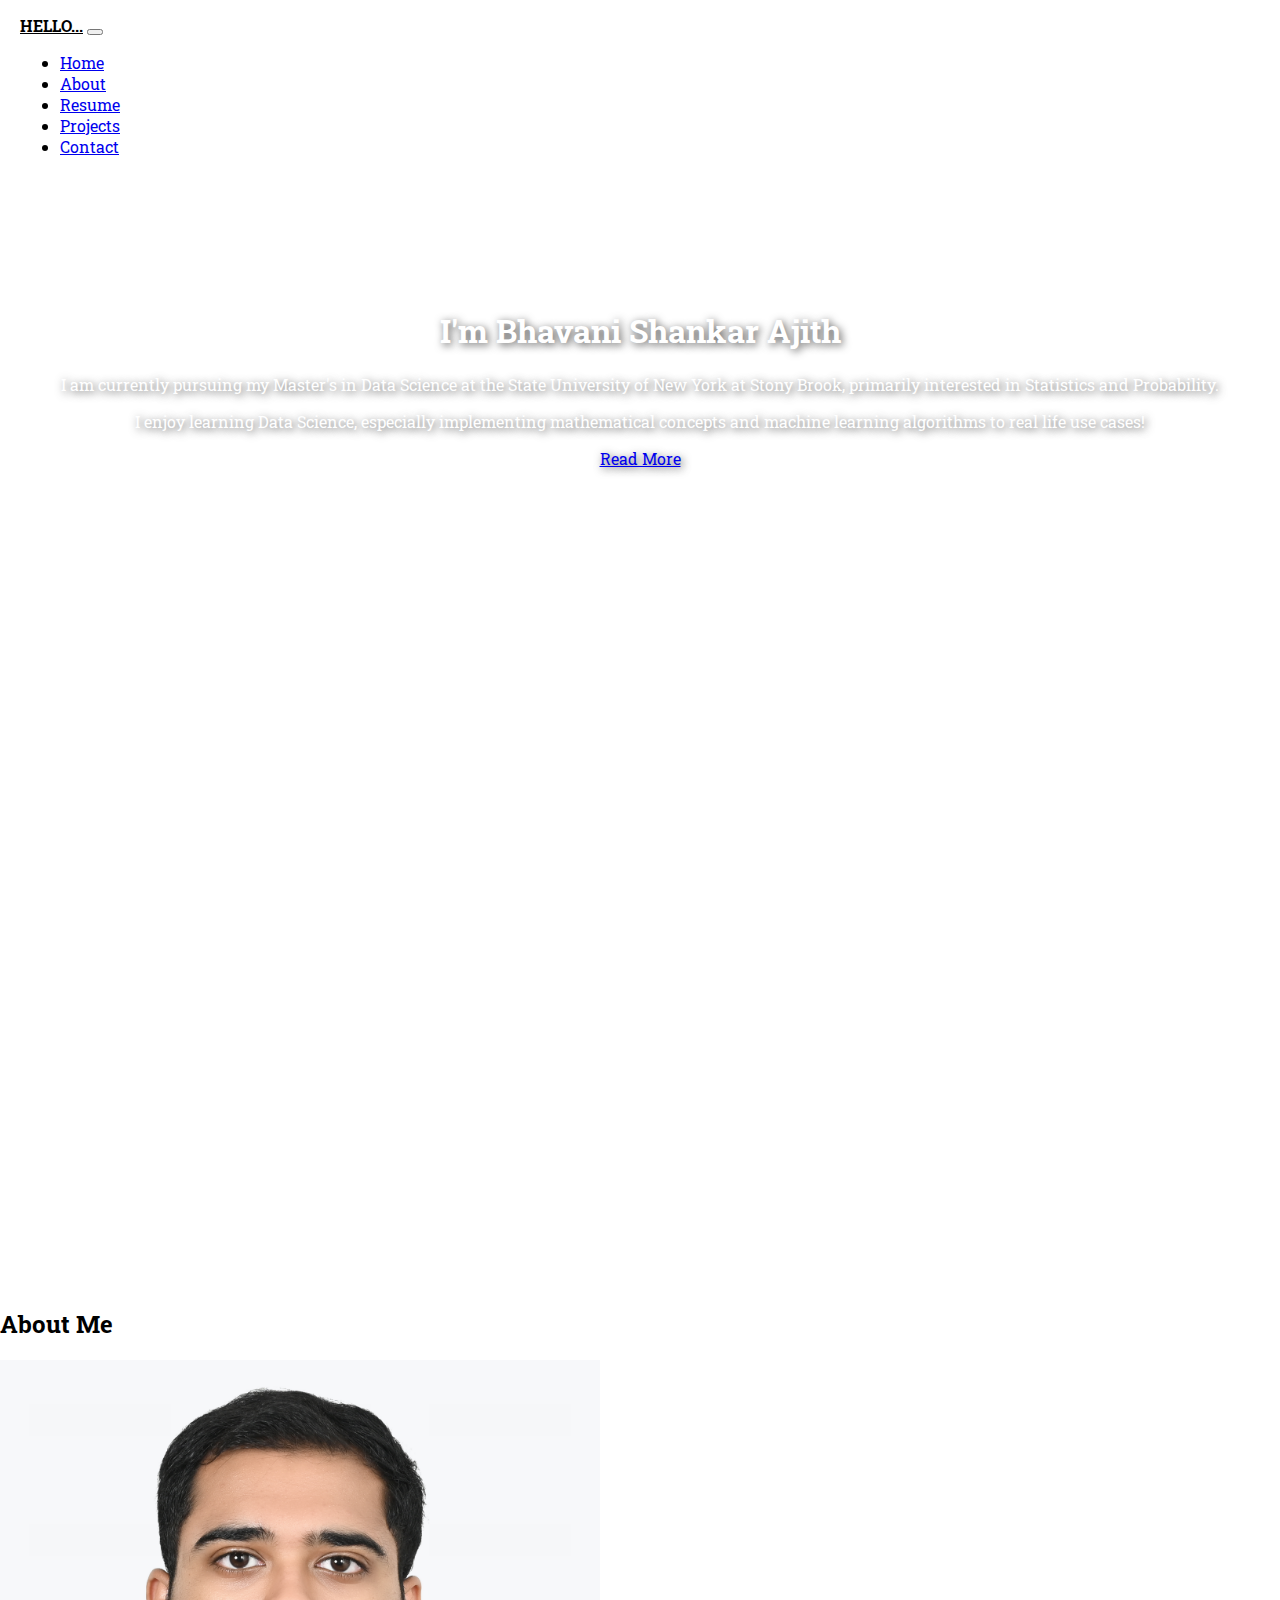
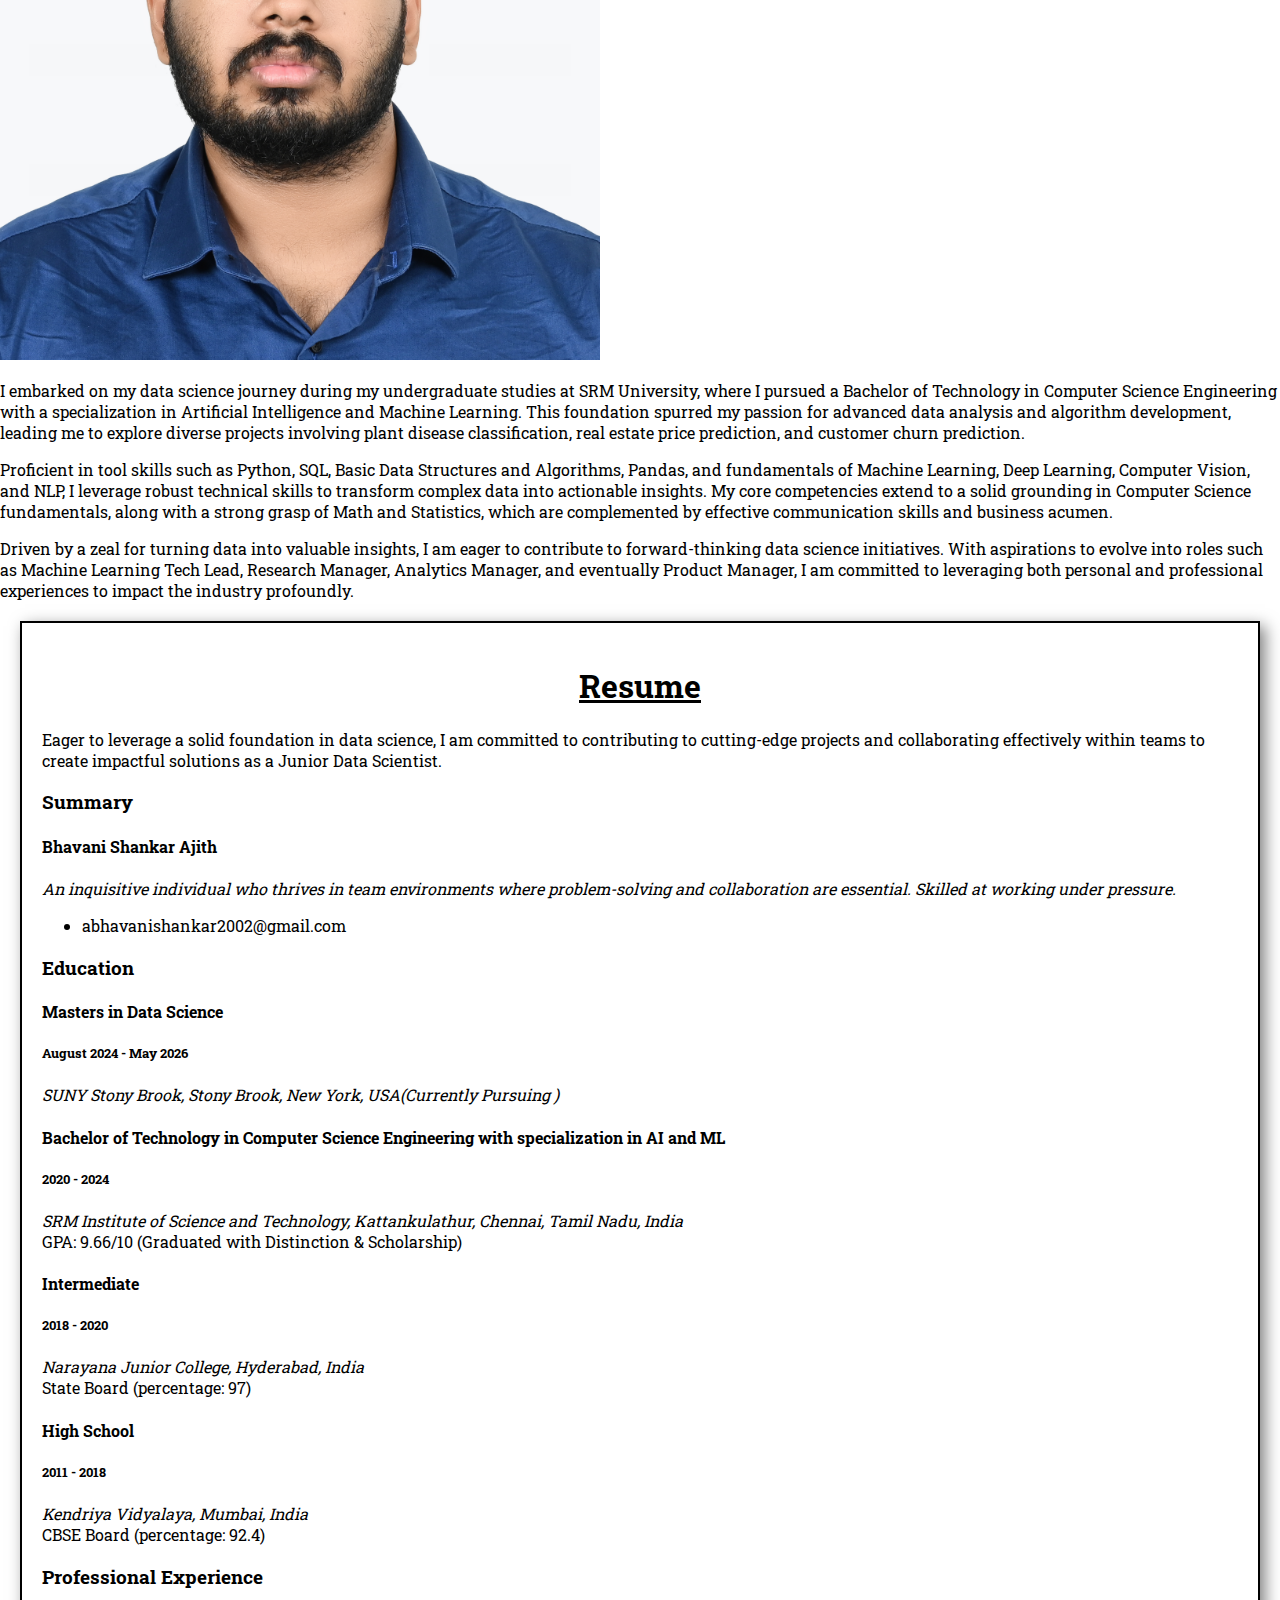
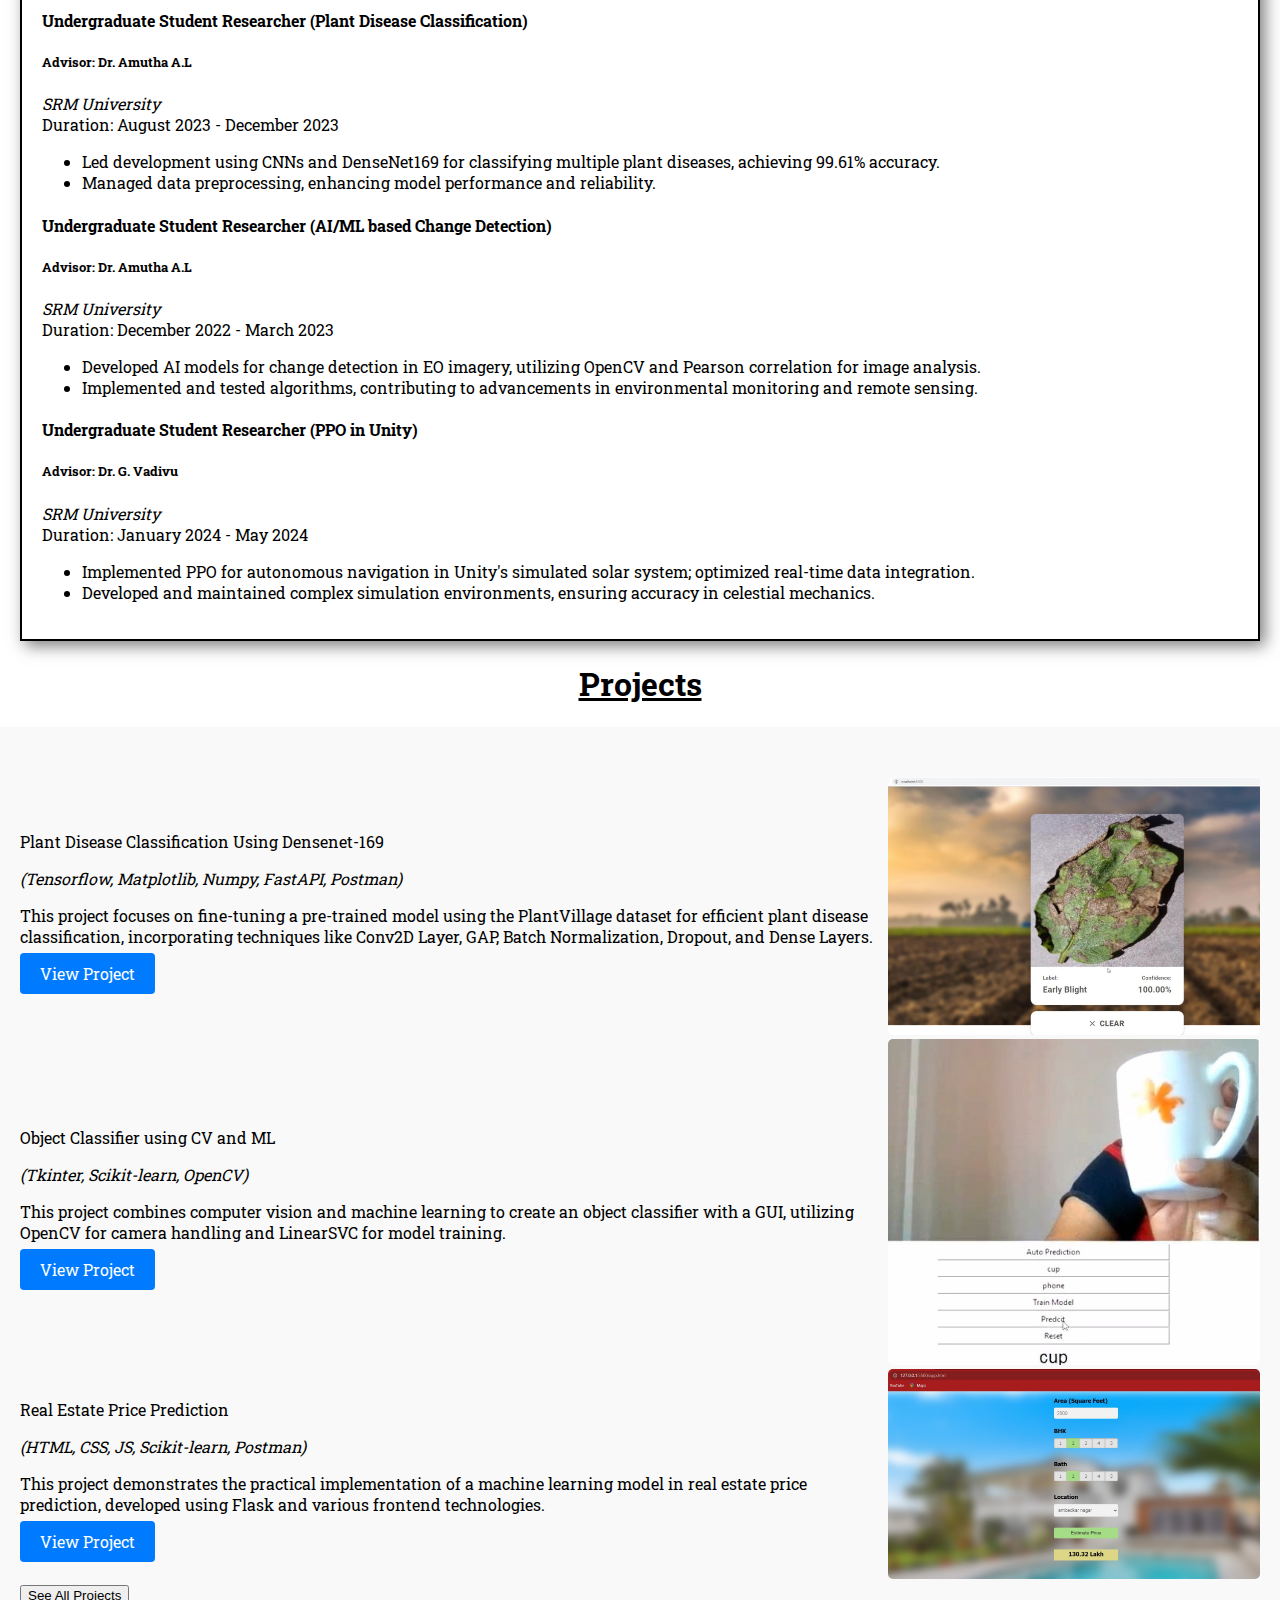
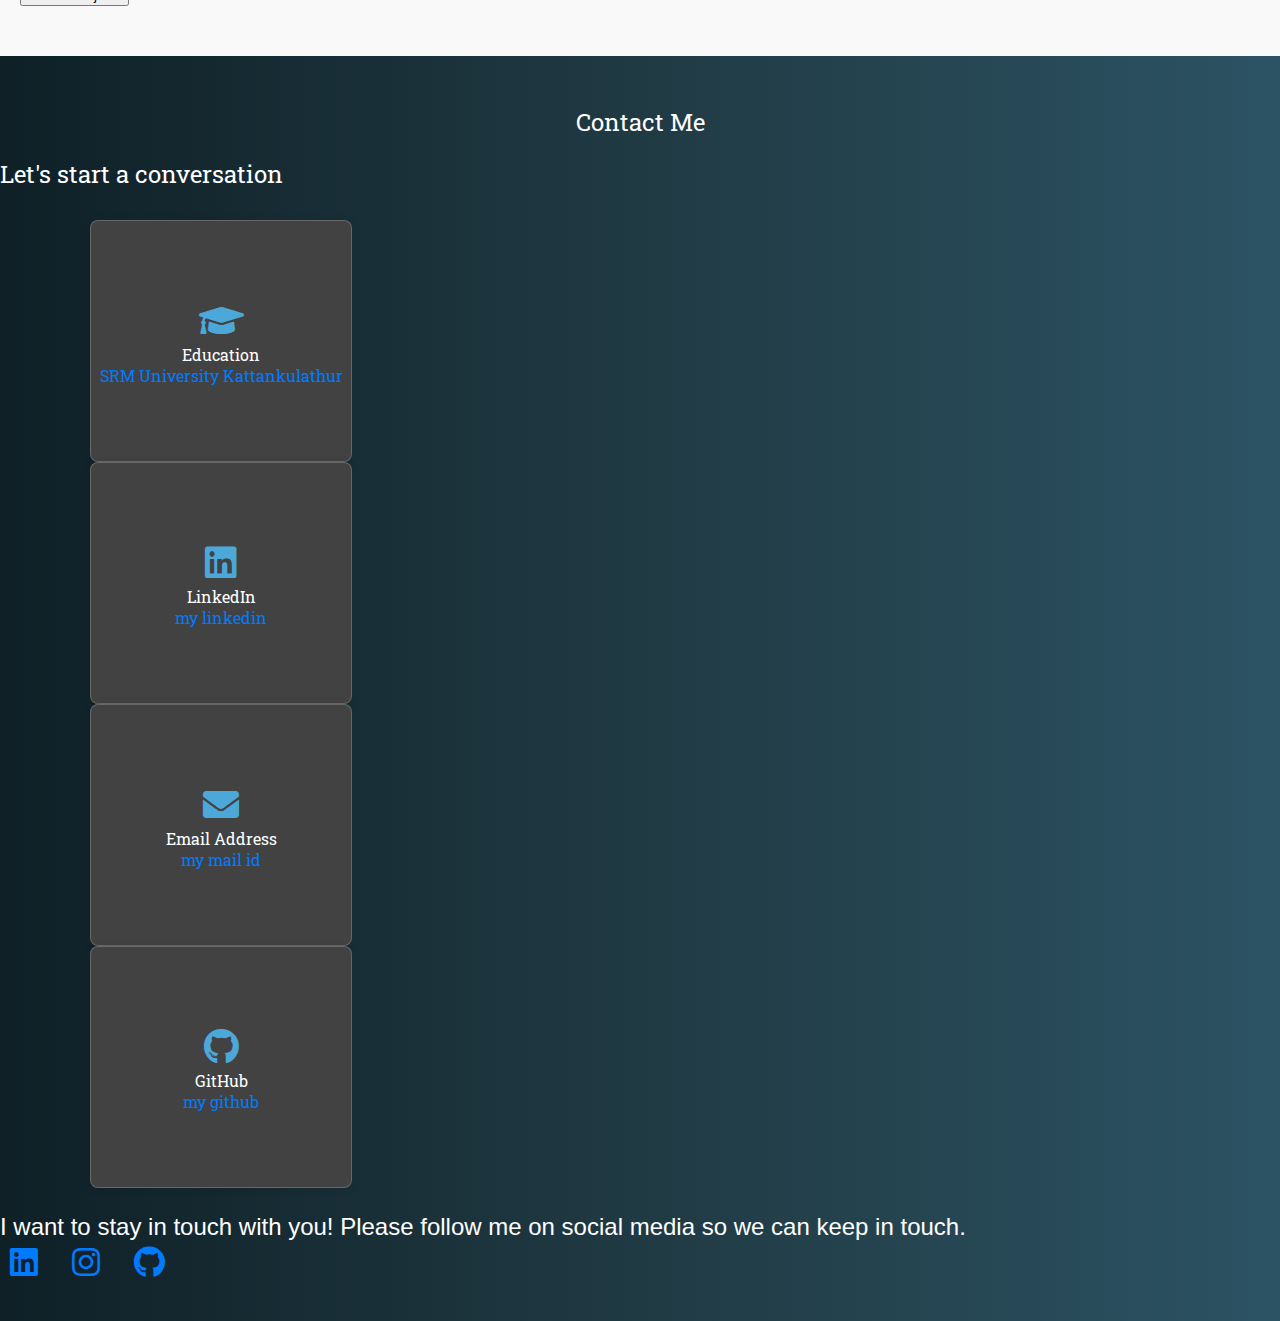
==== index.html @ cb638e93 "first commit" ====
<!DOCTYPE html>
<html lang="en">
<head>
    <meta charset="UTF-8">
    <meta http-equiv="X-UA-Compatible" content="IE=edge">
    <meta name="viewport" content="width=device-width, initial-scale=1.0">
    <link rel="stylesheet" href="./css/style.css">
    <link rel="shortcut icon" href="./images/favicon-portfolio.png" type="image/x-icon">
    <link rel="stylesheet" href="https://cdnjs.cloudflare.com/ajax/libs/font-awesome/4.7.0/css/font-awesome.min.css">
    <link href="https://cdn.jsdelivr.net/npm/bootstrap@5.1.3/dist/css/bootstrap.min.css" rel="stylesheet"
        integrity="sha384-1BmE4kWBq78iYhFldvKuhfTAU6auU8tT94WrHftjDbrCEXSU1oBoqyl2QvZ6jIW3" crossorigin="anonymous">
    <link href="https://cdnjs.cloudflare.com/ajax/libs/font-awesome/5.15.1/css/all.min.css" rel="stylesheet">
    <title>Bhavani Shankar Ajith's Portfolio</title>
    <script src="https://cdn.jsdelivr.net/npm/bootstrap@5.1.3/dist/js/bootstrap.bundle.min.js"
        integrity="sha384-ka7Sk0Gln4gmtz2MlQnikT1wXgYsOg+OMhuP+IlRH9sENBO0LRn5q+8nbTov4+1p"
        crossorigin="anonymous"></script>
    <style>.card-row-1 {justify-content: center; /* This will center all the cards in the row */ margin-left: 70px; /* Adjust this value to increase or decrease the space on the left */}/* Responsive adjustment for smaller screens */
            @media (max-width: 768px) {
                .card-row-1 {
                    margin-left: 10px; /* Less offset on smaller screens */
                }
            }</style>
        
</head>

<body>
    <!-- Navbar Start -->
    <nav id="navbar" class="navbar navbar-expand-lg fixed-top">
        <!-- Brand -->
        <a class="navbar-brand" href="index.html">Hello...</a>

        <!-- Button collapsable -->
        <button class="navbar-toggler" type="button" data-toggle="collapse" data-target="#collapsibleNavbar">
            <span class="navbar-toggler-icon"></span>
        </button>

        <!-- Links -->
        <div class="collapse navbar-collapse justify-content-end" id="collapsibleNavbar">
            <ul class="navbar-nav">
                <li class="nav-item">
                    <a class="nav-link active" href="#home">Home</a>
                </li>
                <li class="nav-item">
                    <a class="nav-link" href="#about">About</a>
                </li>
                <li class="nav-item">
                    <a class="nav-link" href="#resume">Resume</a>
                </li>
                <li class="nav-item">
                    <a class="nav-link" href="#projects">Projects</a>
                </li>
                <li class="nav-item">
                    <a class="nav-link" href="#contact">Contact</a>
                    
                </li>
            </ul>
        </div>
    </nav>
    <!-- Navbar End -->

    <!-- Home Section Start -->
    <section id="home" class="d-flex align-items-center justify-content-center" style="height: 100vh;">
        <div class="container text-center">
            <h1 class="display-4">I'm Bhavani Shankar Ajith</h1>
            <p class="lead">I am currently pursuing my Master's in Data Science at the State University of New York at Stony Brook, primarily interested in Statistics and Probability.</p>
            <p>I enjoy learning Data Science, especially implementing mathematical concepts and machine learning algorithms to real life use cases!</p>
            <a href="#about" class="btn btn-primary">Read More</a>
        </div>
    </section>
    <!-- Home Section End -->

<!-- About Section Start -->
<section id="about" class="container py-5">
    <h2 class="text-center mb-3">About Me</h2>
    <div class="row align-items-center">
        <div class="col-lg-5">
            <img src="./images/Bhavani.jpg" class="img-fluid custom-img-large w-100" alt="Bhavani Shankar Ajith">
        </div>
        <div class="col-lg-7">
            <p>I embarked on my data science journey during my undergraduate studies at SRM University, where I pursued a Bachelor of Technology in Computer Science Engineering with a specialization in Artificial Intelligence and Machine Learning. This foundation spurred my passion for advanced data analysis and algorithm development, leading me to explore diverse projects involving plant disease classification, real estate price prediction, and customer churn prediction.</p>
            <p>Proficient in tool skills such as Python, SQL, Basic Data Structures and Algorithms, Pandas, and fundamentals of Machine Learning, Deep Learning, Computer Vision, and NLP, I leverage robust technical skills to transform complex data into actionable insights. My core competencies extend to a solid grounding in Computer Science fundamentals, along with a strong grasp of Math and Statistics, which are complemented by effective communication skills and business acumen.</p>
            <p>Driven by a zeal for turning data into valuable insights, I am eager to contribute to forward-thinking data science initiatives. With aspirations to evolve into roles such as Machine Learning Tech Lead, Research Manager, Analytics Manager, and eventually Product Manager, I am committed to leveraging both personal and professional experiences to impact the industry profoundly.</p>
        </div>
    </div>
</section>
<!-- About Section End -->

<main id="main">
    <!-- ======= Resume Section ======= -->
    <section id="resume" class="resume">
        <div class="container" data-aos="fade-up">
            <!-- Added a div with a class for the border effect -->
            <div class="pdf-style">
                <div class="section-title">
                    <center><u><h1>Resume</h1></u></center>
                    <p>Eager to leverage a solid foundation in data science, I am committed to contributing to cutting-edge projects and collaborating effectively within teams to create impactful solutions as a Junior Data Scientist.</p>
                </div>

                <div class="row">
                    <div class="col-lg-6">
                        <h3 class="resume-title">Summary</h3>
                        <div class="resume-item pb-0">
                            <h4>Bhavani Shankar Ajith</h4>
                            <p><em>An inquisitive individual who thrives in team environments where problem-solving and collaboration are essential. Skilled at working under pressure.</em></p>
                            <ul>
                                <li>abhavanishankar2002@gmail.com</li>
                            </ul>
                        </div>

                        <h3 class="resume-title">Education</h3>
                        <div class="resume-item">
                            <h4>Masters in Data Science</h4>
                            <h5>August 2024 -  May 2026</h5>
                            <p><em>SUNY Stony Brook, Stony Brook, New York, USA(Currently Pursuing )</em></p>
                        </div>
                        <div class="resume-item">
                            <h4>Bachelor of Technology in Computer Science Engineering with specialization in AI and ML</h4>
                            <h5>2020 - 2024</h5>
                            <p><em>SRM Institute of Science and Technology, Kattankulathur, Chennai, Tamil Nadu, India</em><br>GPA: 9.66/10 (Graduated with Distinction & Scholarship)</p>
                        </div>
                        <div class="resume-item">
                            <h4>Intermediate</h4>
                            <h5>2018 - 2020</h5>
                            <p><em>Narayana Junior College, Hyderabad, India</em><br>State Board (percentage: 97)</p>
                        </div>
                        <div class="resume-item">
                            <h4>High School</h4>
                            <h5>2011 - 2018</h5>
                            <p><em>Kendriya Vidyalaya, Mumbai, India</em><br>CBSE Board (percentage: 92.4)</p>
                        </div>
                    </div>
                    
                    <div class="col-lg-6">
                        <h3 class="resume-title">Professional Experience</h3>
                        <div class="resume-item">
                            <h4>Undergraduate Student Researcher (Plant Disease Classification)</h4>
                            <h5>Advisor: Dr. Amutha A.L</h5>
                            <p><em>SRM University</em><br>Duration: August 2023 - December 2023</p>
                            <ul>
                                <li>Led development using CNNs and DenseNet169 for classifying multiple plant diseases, achieving 99.61% accuracy.</li>
                                <li>Managed data preprocessing, enhancing model performance and reliability.</li>
                            </ul>
                        </div>
                        <div class="resume-item">
                            <h4>Undergraduate Student Researcher (AI/ML based Change Detection)</h4>
                            <h5>Advisor: Dr. Amutha A.L</h5>
                            <p><em>SRM University</em><br>Duration: December 2022 - March 2023</p>
                            <ul>
                                <li>Developed AI models for change detection in EO imagery, utilizing OpenCV and Pearson correlation for image analysis.</li>
                                <li>Implemented and tested algorithms, contributing to advancements in environmental monitoring and remote sensing.</li>
                            </ul>
                        </div>
                        <div class="resume-item">
                            <h4>Undergraduate Student Researcher (PPO in Unity)</h4>
                            <h5>Advisor: Dr. G. Vadivu</h5>
                            <p><em>SRM University</em><br>Duration: January 2024 - May 2024</p>
                            <ul>
                                <li>Implemented PPO for autonomous navigation in Unity's simulated solar system; optimized real-time data integration.</li>
                                <li>Developed and maintained complex simulation environments, ensuring accuracy in celestial mechanics.</li>
                            </ul>
                        </div>
                    </div>
                </div>
            </div>
        </div>
    </section><!-- End Resume Section -->
</main>

<!-- SECTION NO 6 -->
<div class="proj">
    <center><u><h1>Projects</h1></u></center>
</div>
<section class="container-fluid section-6" id="projects"> <!-- Updated ID to 'projects' -->
    <div class="row section-6-inner mx-auto">
        <!-- Plant Disease Classification -->
        <div class="col-lg-6 sec-6-left pe-0 pe-lg-4">
            <div class="section-6-heading">
                <span class="fw-bold">Plant Disease Classification Using Densenet-169</span>
            </div>
            <div class="section-6-para">
                <p><em>(Tensorflow, Matplotlib, Numpy, FastAPI, Postman)</em></p>
                <p>This project focuses on fine-tuning a pre-trained model using the PlantVillage dataset for efficient plant disease classification, incorporating techniques like Conv2D Layer, GAP, Batch Normalization, Dropout, and Dense Layers.</p>
            </div>
            <div class="section-6-button">
                <a class="sec6-btn text-uppercase fw-bold" href="https://github.com/abs768/Plant-Disease-Classification-Using-Densenet-169-Architecture-of-CNN/tree/main?tab=readme-ov-file">View Project</a>
            </div>
        </div>
        <div class="col-lg-6 sec-6-right mt-lg-0 mt-5">
            <a href="#"><img src="./images/leaf.jpg" class="img-fluid sec6-image" alt=""></a>
        </div>
    </div>

    <!-- Object Classifier -->
    <div class="row section-6-inner mx-auto mt-5">
        <div class="col-lg-6 sec-6-left pe-0 pe-lg-4">
            <div class="section-6-heading">
                <span class="fw-bold">Object Classifier using CV and ML</span>
            </div>
            <div class="section-6-para">
                <p><em>(Tkinter, Scikit-learn, OpenCV)</em></p>
                <p>This project combines computer vision and machine learning to create an object classifier with a GUI, utilizing OpenCV for camera handling and LinearSVC for model training.</p>
            </div>
            <div class="section-6-button">
                <a class="sec6-btn text-uppercase fw-bold" href="https://github.com/abs768/Object-Classifier-using-Computer-Vision?tab=readme-ov-file#demo-video">View Project</a>
            </div>
        </div>
        <div class="col-lg-6 sec-6-right mt-lg-0 mt-5">
            <a href="#"><img src="./images/cup.jpg" class="img-fluid sec6-image" alt=""></a>
        </div>
    </div>

    <!-- Real Estate Price Prediction -->
    <div class="row section-6-inner mx-auto mt-5">
        <div class="col-lg-6 sec-6-left pe-0 pe-lg-4">
            <div class="section-6-heading">
                <span class="fw-bold">Real Estate Price Prediction</span>
            </div>
            <div class="section-6-para">
                <p><em>(HTML, CSS, JS, Scikit-learn, Postman)</em></p>
                <p>This project demonstrates the practical implementation of a machine learning model in real estate price prediction, developed using Flask and various frontend technologies.</p>
            </div>
            <div class="section-6-button">
                <a class="sec6-btn text-uppercase fw-bold" href="https://github.com/abs768/Real-Estate-Price-Prediction?tab=readme-ov-file">View Project</a>
            </div>
        </div>
        <div class="col-lg-6 sec-6-right mt-lg-0 mt-5">
            <a href="#"><img src="./images/real estate.jpg" class="img-fluid sec6-image" alt=""></a>
        </div>
    </div>

    <div class="row mt-5">
        <div class="section-6-button-see-all text-center">
            <button class="sec6-btn-see-all text-uppercase fw-bold" onclick="location.href='https://github.com/abs768?tab=repositories'">See All Projects</button>
        </div>
    </div>
</section>

<!-- SECTION CONTACT -->
<section id="contact" class="container-fluid">
    <div class="row">
        <div class="col-12 text-center">
            <div class="contact-heading" style="padding-top: 30px;">
                Contact Me
            </div>
            <div class="contact-para" style="margin-top: -20px; margin-bottom: 30px; font-size: 24px;">
                Let's start a conversation
            </div>
        </div>
    </div>
    <div class="row card-row-1">
        <div class="col-lg-3 col-md-6">
            <div class="card text-center custom-card">
                <div class="card-body">
                    <div class="card-circle" style="font-size: 36px;">
                        <i class="fa fa-graduation-cap card-circle-icon" aria-hidden="true"></i>
                    </div>
                    <div class="card-heading">Education</div>
                    <div class="card-para"><a class="card-link" href="https://www.srmist.edu.in/program/b-tech-cse-with-specialization-in-artificial-intelligence-and-machine-learning/">SRM University Kattankulathur</a></div>
                </div>
            </div>
        </div>
        <div class="col-lg-3 col-md-6">
            <div class="card text-center custom-card mt-5 mt-md-0">
                <div class="card-body">
                    <div class="card-circle" style="font-size: 36px;">
                        <i class="fab fa-linkedin card-circle-icon" aria-hidden="true"></i>
                    </div>
                    <div class="card-heading">LinkedIn</div>
                    <div class="card-para"><a href="https://www.linkedin.com/in/abs768/">my linkedin</a></div>
                </div>
            </div>
        </div>
        <div class="col-lg-3 col-md-6">
            <div class="card text-center custom-card mt-5 mt-lg-0">
                <div class="card-body">
                    <div class="card-circle" style="font-size: 36px;">
                        <i class="fa fa-envelope card-circle-icon" aria-hidden="true"></i>
                    </div>
                    <div class="card-heading">Email Address</div>
                    <div class="card-para"><a href="https://mail.google.com/mail/?view=cm&fs=1&to=abhavanishankar2002@gmail.com" target="_blank">my mail id</a></div>
                </div>
            </div>
        </div>
        <div class="col-lg-3 col-md-6">
            <div class="card text-center custom-card mt-5 mt-lg-0">
                <div class="card-body">
                    <div class="card-circle" style="font-size: 36px;">
                        <i class="fab fa-github card-circle-icon" aria-hidden="true"></i>
                    </div>
                    <div class="card-heading">GitHub</div>
                    <div class="card-para"><a class="card-link" href="https://github.com/abs768">my github</a></div>
                </div>
            </div>
        </div>
    </div>

    <div class="row section-7-inner mx-auto text-center">
        <div class="col">
            <div class="section-7-text">
                I want to stay in touch with you! Please follow me on social media so we can keep in touch.
            </div>
            <div class="section-7-icons">
                <a href="https://www.linkedin.com/in/abs768/" class="social-icons"><i class="fab fa-linkedin"></i></a>
                <a href="https://www.instagram.com/a.bhavanishankar2002/" class="social-icons"><i class="fab fa-instagram"></i></a>
                <a href="https://github.com/abs768" class="social-icons"><i class="fab fa-github"></i></a>
            </div>
        </div>
    </div>
</section>
---- css/style.css ----
@import url('https://fonts.googleapis.com/css2?family=Roboto+Slab:wght@100;200;300;400;500;600;700;900&display=swap');

/* General Styles */
body, html {
    margin: 0;
    padding: 0;
    font-family: 'Roboto Slab', serif;
}

/* Navbar */
#navbar {
    background: rgba(255, 255, 255, 0.8);
    padding: 15px 20px;
    transition: all 0.5s ease;
}

.navbar-brand, .nav-custom-link {
    font-weight: bold;
    color: #000;
    text-transform: uppercase;
}

.nav-custom-link:hover {
    color: #FFF;
    background-color: #000;
}

.sticky {
    background-color: rgba(0, 0, 0, 0.8);
}

/* Main Content */
.main {
    background-color: #FFF;
}

/* Home Section */
#home {
    background: url('path/to/your/background.jpg') no-repeat center center fixed;
    background-size: cover;
    color: #FFF;
    text-align: center;
    padding: 100px 20px;
    text-shadow: 2px 2px 8px rgba(0, 0, 0, 0.7);
}

/* Projects Section */
.section-6 {
    padding: 50px 20px;
    background-color: #f9f9f9;
}

.section-6-inner {
    display: flex;
    justify-content: space-between;
    align-items: center;
}

.sec-6-left {
    width: 70%;
}

.sec-6-right {
    width: 30%;
    display: flex;
    justify-content: center;
}

.sec6-image {
    width: 100%;
    height: auto;
    border-radius: 5px;
}

.sec6-btn {
    background-color: #007bff;
    color: white;
    padding: 10px 20px;
    text-decoration: none;
    border-radius: 4px;
    margin-top: 15px;
}

.sec6-btn:hover {
    background-color: #0056b3;
}

/* Contact Section Styling */
.section-contact {
    padding: 50px 0;
    background-color: #f8f9fa;
    text-align: center;
}

.card {
    box-shadow: 0 4px 8px rgba(0,0,0,0.1);
    margin: 20px;
    border-radius: 15px;
    background-color: #fff;
    transition: transform 0.3s;
}

.card:hover {
    transform: translateY(-5px);
}

.card-icon {
    font-size: 2rem;
    color: #007bff;
    margin-bottom: 15px;
}

.card h3 {
    color: #333;
}

.card p, .card a {
    font-size: 1rem;
    color: #555;
}

.card a:hover {
    text-decoration: underline;
}

@media (max-width: 768px) {
    .card-row-1 {
        flex-direction: column;
    }

    .section-6-inner {
        flex-direction: column;
    }

    .sec-6-left, .sec-6-right {
        width: 100%;
    }
}

#home {
    background: url('https://scientific-publishing.webshop.elsevier.com/wp-content/uploads/2022/08/what-background-study-how-to-write.jpg') no-repeat center center fixed; /* Replace 'path/to/your/background.jpg' with the actual path to your image */
    background-size: cover;
    color: white; /* Ensuring text is visible against the background */
    text-align: center;
    padding: 100px 20px;
    text-shadow: 2px 2px 8px rgba(0, 0, 0, 0.7); /* Optional: Adds a shadow to text for better readability */
}

/* Overall Section Styling */
.section-contact {
    display: flex;
    justify-content: space-around; /* Ensures even spacing around each card */
    align-items: center;
    padding: 50px 10px;
    background: #f9f9f9; /* Light background for better visibility */
}

/* Card Styling */
.card {
    width: 200px; /* Fixed width for each card */
    height: 250px; /* Fixed height to prevent vertical stretching */
    display: flex;
    flex-direction: column;
    align-items: center;
    justify-content: center; /* Center content vertically within the card */
    padding: 15px;
    margin: 10px; /* Provides space between cards */
    box-shadow: 0 2px 5px rgba(0, 0, 0, 0.1);
    background-color: #fff; /* White background for contrast */
    border-radius: 8px; /* Rounded corners for aesthetics */
    text-align: center; /* Centers text horizontally */
}

.card-title {
    margin-bottom: 10px; /* Space between title and content */
    font-size: 16px; /* Larger font for title */
    font-weight: bold; /* Bold for emphasis */
    white-space: nowrap; /* Ensures the text stays in one line */
    overflow: hidden; /* Hides any overflow */
    text-overflow: ellipsis; /* Adds ellipsis if the text overflows */
}

.card-content {
    font-size: 14px; /* Slightly smaller font for content */
    color: #666; /* Grey color for regular text */
}

/* Hover Effects for Interaction */
.card:hover {
    box-shadow: 0 4px 10px rgba(0,0,0,0.2); /* Larger shadow on hover for effect */
    transform: translateY(-3px); /* Slight lift on hover */
}

/* Responsive Behavior */
@media (max-width: 768px) {
    .section-contact {
        flex-direction: column; /* Stack cards vertically on smaller screens */
    }

    .card {
        width: 80%; /* Full width cards on smaller devices */
        margin: 20px auto; /* Center align cards with auto margins */
    }
}
/* Card Container */
.section-contact {
    display: flex;
    justify-content: space-around; /* Ensures even spacing */
    align-items: center; /* Vertical alignment */
    padding: 20px 0; /* Padding for the section */
    background-color: #f9f9f9; /* Consistent background */
}

/* Individual Cards */
.card {
    width: 220px; /* Standard width for all cards */
    height: 200px; /* Standard height to maintain uniformity */
    display: flex;
    flex-direction: column;
    align-items: center; /* Center content horizontally */
    justify-content: center; /* Center content vertically */
    padding: 20px;
    margin: 10px;
    box-shadow: 0 2px 10px rgba(0, 0, 0, 0.1); /* Subtle shadow */
    background-color: #fff; /* White background for clarity */
    border-radius: 8px; /* Rounded corners */
}

/* Card Content Styling */
.card-content {
    text-align: center; /* Ensures text is centered */
    font-size: 16px; /* Adequate font size for readability */
    color: #333; /* Darker text for better visibility */
    margin: 5px 0; /* Space between elements */
    white-space: nowrap; /* Prevents text from wrapping */
    overflow: hidden; /* Hides overflow text */
    text-overflow: ellipsis; /* Adds ellipsis to overflow text */
}

/* Card Icon Styling */
.card-icon {
    font-size: 24px; /* Icon size */
    margin-bottom: 10px; /* Space below the icon */
    color: #007bff; /* Icon color */
}

/* Hover Effects */
.card:hover {
    transform: translateY(-5px); /* Lift effect on hover */
    box-shadow: 0 5px 15px rgba(0,0,0,0.2); /* Deeper shadow on hover */
}

/* Responsive Adjustments */
@media (max-width: 768px) {
    .section-contact {
        flex-direction: column; /* Stack cards vertically on smaller screens */
    }

    .card {
        width: 80%; /* Full width cards on smaller devices */
        margin: 20px auto; /* Center align cards */
    }
}
.card {
    width: 220px; /* Standard width for all cards */
    height: 200px; /* Standard height to maintain uniformity */
    display: flex;
    flex-direction: column;
    align-items: center; /* Center content horizontally */
    justify-content: center; /* Center content vertically */
    padding: 20px;
    box-shadow: 0 2px 10px rgba(0, 0, 0, 0.1); /* Subtle shadow */
    background-color: #fff; /* White background for clarity */
    border-radius: 8px; /* Rounded corners */
    overflow: hidden; /* Prevents overflow of text outside the box */
}

.card-content, .card-link {
    text-align: center; /* Centering text inside the card */
    font-size: 16px; /* Uniform font size */
    color: #333; /* Dark color for text */
    margin: 5px 0; /* Margin for spacing */
    white-space: nowrap; /* Prevent text wrapping */
    overflow: hidden; /* Hide text that overflows */
    text-overflow: ellipsis; /* Use ellipsis for overflow */
}

.card-icon {
    font-size: 24px; /* Size of icons */
    color: #007bff; /* Color of icons */
    margin-bottom: 15px; /* Space below icons */
}

/* Ensure vertical centering of content in each card */
.card {
    display: flex;
    flex-direction: column;
    justify-content: space-around; /* Distributes space evenly */
}

/* Media Queries for responsiveness */
@media (max-width: 768px) {
    .section-contact {
        flex-direction: column; /* Stack cards vertically on smaller screens */
    }

    .card {
        width: 80%; /* Full width cards on smaller devices */
        margin: 20px auto; /* Center align cards */
    }
}
.contact-section {
    text-align: center;
    padding: 50px 0; /* Added top and bottom padding to the section */
}

.contact-heading {
    margin-bottom: 50px; /* Increased space between the heading and cards */
}

.card {
    width: 220px; /* Standard width for all cards */
    height: 200px; /* Standard height for uniformity */
    margin: 0 20px; /* Added horizontal margin between cards */
    display: flex;
    flex-direction: column;
    align-items: center; /* Center content horizontally */
    justify-content: center; /* Center content vertically */
    box-shadow: 0 2px 10px rgba(0, 0, 0, 0.1);
    background-color: #fff;
    border-radius: 8px;
    overflow: hidden;
    font-size: 16px; /* Uniform font size for all text */
    color: #333;
}

.card-content, .card-link {
    text-align: center;
    margin: 5px 0; /* Adjusted margin for spacing */
    white-space: nowrap;
    overflow: hidden;
    text-overflow: ellipsis;
}

/* Ensure cards are distributed evenly across the container */
.contact-section .container {
    display: flex;
    justify-content: space-between; /* This will space out the cards evenly */
    flex-wrap: wrap; /* Allows cards to wrap on smaller screens */
}

/* Responsive adjustments for smaller screens */
@media (max-width: 768px) {
    .contact-section .container {
        flex-direction: column;
        align-items: center;
    }

    .card {
        width: 80%; /* Full width cards on smaller devices */
        margin: 20px auto; /* Center align cards with vertical spacing */
    }
}

.contact-heading {
    margin-bottom: 20px; /* Reduced space between the heading and the cards */
}

/* Additional adjustment to bring the heading closer to the cards */
.contact-section {
    padding-top: 30px; /* Reduce the top padding of the section if necessary */
    padding-bottom: 50px; /* Maintain bottom padding for overall spacing */
}

/* Ensure the heading is not too far from the cards */
.contact-heading {
    font-size: 24px; /* Adjust font size if necessary */
    margin-bottom: 20px; /* Tighter margin to bring it closer to the cards */
    padding: 0 20px; /* Ensure it has horizontal padding for responsiveness */
    text-align: center; /* Center align the text */
}

/* If there's still too much space, directly adjust the position using transform */
.contact-heading {
    transform: translateY(-20px); /* Pull the text up slightly */
}

.contact-title {
    padding-top: 30px; /* Add padding above the 'Contact Me' title */
    margin-bottom: 0; /* Remove any bottom margin to reduce space */
    text-align: center; /* Center the title */
    font-size: 28px; /* Ensure the font size is appropriate */
}

/* Adjust the positioning of the 'Let's start a conversation' text */
.conversation-start {
    margin-top: 10px; /* Add a small margin on top for spacing */
    margin-bottom: 30px; /* Ensure there's sufficient space below before the cards */
    text-align: center; /* Center this text for consistency */
    font-size: 20px; /* Optional: adjust font size as needed */
}

/* Enhance the spacing around the contact boxes */
.contact-box-container {
    display: flex;
    justify-content: space-around; /* This will ensure boxes are evenly spaced */
    margin-top: 20px; /* Space from the 'Let's start a conversation' text */
}

/* Each individual contact box styling */
.contact-box {
    padding: 20px; /* Padding inside each box */
    border: 1px solid #ccc; /* Optional: add a border for visual distinction */
    border-radius: 10px; /* Optional: round the corners */
    width: 22%; /* Set a specific width for each box */
    text-align: center; /* Center the text inside the box */
}

/* Media query for responsiveness */
@media (max-width: 768px) {
    .contact-box-container {
        flex-direction: column; /* Stack the boxes vertically on smaller screens */
        align-items: center; /* Align boxes centrally */
    }

    .contact-box {
        width: 80%; /* Wider boxes on smaller screens */
        margin-bottom: 20px; /* Space between stacked boxes */
    }
}
/* Ensure the overall container is centered and padded correctly */
.contact-section {
    text-align: center;
    padding: 40px 0 20px; /* Top, right-left, bottom padding */
}

/* Style for the "Contact Me" heading */
.contact-header {
    margin-bottom: 10px; /* Reduced space below the header */
    font-size: 24px; /* Appropriate sizing for visibility */
    font-weight: bold; /* Make the header stand out */
}

/* Styling for "Let's start a conversation" */
.conversation-text {
    margin-top: 20px; /* Space above this text */
    margin-bottom: 30px; /* Space below before the contact boxes start */
    font-size: 18px; /* Smaller than the header but still visible */
}

/* Styling for the contact cards/boxes */
.contact-card {
    display: inline-block; /* Align cards in a row */
    margin: 10px 15px; /* Space between cards */
    padding: 20px; /* Padding inside cards */
    box-shadow: 0 2px 5px rgba(0,0,0,0.1); /* Subtle shadow for depth */
    width: 200px; /* Fixed width for each card */
    vertical-align: top; /* Align tops of cards */
}

/* Ensuring responsiveness */
@media (max-width: 768px) {
    .contact-card {
        margin: 10px auto; /* Center cards on smaller screens */
        width: 80%; /* Make cards wider to use available space */
    }
}
/* Main Contact Section styling */
.contact-section {
    text-align: center;
    padding-top: 20px; /* Reduce padding to bring content closer to the top */
}

/* Styling for the "Contact Me" heading */
.contact-header {
    margin-bottom: 5px; /* Reduce space below the header to bring text closer */
    font-size: 24px;
    font-weight: bold;
}

/* Styling for "Let's start a conversation" */
.conversation-text {
    margin-top: 0; /* Remove top margin to pull text up */
    margin-bottom: 20px; /* Adequate space before the contact boxes */
    font-size: 18px;
}

/* Styling for contact boxes */
.contact-card {
    display: inline-block;
    margin: 10px; /* Uniform margin around cards for even spacing */
    padding: 20px;
    width: 200px; /* Adjust width as necessary */
    vertical-align: top;
    box-shadow: 0 2px 5px rgba(0,0,0,0.1); /* Subtle shadow for depth */
}

/* Adjustments for smaller screens */
@media (max-width: 768px) {
    .contact-card {
        margin: 10px auto; /* Center cards on smaller screens */
        display: block; /* Stack cards vertically */
        width: 90%; /* Use more screen width for better visibility */
    }
}

/* Main Contact Section Styling */
.contact-section {
    text-align: center;
    padding: 20px 0; /* Adjusted overall padding for better spacing */
}

/* Styling for "Contact Me" heading */
.contact-header {
    font-size: 24px; /* Ensures visibility and importance */
    font-weight: bold;
    margin-bottom: 40px; /* Reduced bottom margin to bring elements closer */
}

/* Styling for "Let's start a conversation" */
.conversation-text {
    margin-top: -5px; /* Negative top margin to pull text closer to header */
    font-size: 18px; /* Legible size for secondary text */
    color: #666; /* Subtle color difference if needed */
}

/* Responsive Adjustments */
@media (max-width: 768px) {
    .contact-section {
        padding: 10px 0; /* Less padding on smaller screens */
    }
}

/* Contact Section Full Width Background */
.contact-section {
    width: 100%; /* Ensures the background covers full width */
    padding: 40px 0; /* Top and bottom padding */
    background-color: #f9f9f9; /* Example background color */
    display: flex;
    justify-content: center; /* Center align the content */
    align-items: center; /* Vertically align */
    flex-direction: column; /* Stack elements vertically */
}

/* Ensuring content within the section is centered and well-spaced */
.contact-content {
    width: 80%; /* Adjust width as needed */
    max-width: 1200px; /* Maximum width to ensure content does not stretch too far on larger screens */
    display: flex;
    justify-content: space-around; /* Evenly space content horizontally */
    align-items: center; /* Align items vertically */
    flex-wrap: wrap; /* Allow items to wrap on smaller screens */
    text-align: center; /* Center text within each box */
}

/* Individual Boxes Styling */
.contact-box {
    width: 200px; /* Fixed width for each box */
    padding: 20px; /* Padding inside each box */
    margin: 10px; /* Space between boxes */
    background-color: #fff; /* Background color for boxes */
    box-shadow: 0 2px 5px rgba(0,0,0,0.1); /* Subtle shadow for depth */
    border-radius: 5px; /* Rounded corners */
}

/* Text adjustments for titles and links */
.contact-box h3, .contact-box a {
    margin-top: 5px; /* Space above each element */
    color: #333; /* Dark color for text for better visibility */
}

/* Responsive Adjustments */
@media (max-width: 768px) {
    .contact-content {
        flex-direction: column; /* Stack vertically on smaller screens */
        align-items: center; /* Center alignment for consistency */
    }
}
.section-7-text {
    margin-top: 20px; /* Adds space above the text */
    font-size: 24px; /* Adjust font size as needed */
    font-family: Roboto, sans-serif; /* Ensures text uses the Roboto font */
    font-weight: 400;
    line-height: 1.6;
    color: #FFFFFF; /* Adjust text color as needed */
}

.sticky {
    position: fixed;
    top: 0;
    width: 100%;
    z-index: 1000;
}

.text-white {
    color: #fff; /* Ensure text turns white */
}

.bg-white {
    background-color: #fff; /* Ensure background turns white */
}

.section-contact {
    background-color: #333 !important; /* Dark grey background */
    color: #f9f9f9 !important; /* Light grey text for high contrast */
}

.card {
    background-color: #424242 !important; /* Slightly lighter grey for the cards */
    color: #fff !important; /* White text for the cards */
}

.card-link, .card-link:hover {
    color: #9fcdff !important; /* Light blue color for links, offering good visibility on dark backgrounds */
    text-decoration: none !important; /* Removes underline from links */
}

.card a, .card a:hover {
    color: #007bff !important; /* Bootstrap's default blue */
    text-decoration: none !important;
}
.social-icons .bi {
    font-size: 34px;  /* Adjust size as needed */
    vertical-align: middle;
}

.social-icons i {
    font-size: 2rem; /* Using 'rem' for responsive design */
    color: #007bff; /* Example color: Bootstrap primary blue */
    margin-right: 10px; /* Space between icons */
}

#contact {
    background: linear-gradient(to right, #0f2027, #203a43, #2c5364); /* Dark blue gradient */
    color: #ffffff; /* White text for contrast */
    padding: 40px 0; /* Adds padding to the section */
}

.contact-heading, .card-heading, .card-para {
    color: #ffffff; /* Ensures all text in the contact section is white */
}

.card {
    background-color: rgba(255, 255, 255, 0.1); /* Slightly transparent cards */
    border: 1px solid rgba(255, 255, 255, 0.2); /* Subtle border for the cards */
}

.card-link {
    color: #aad3df; /* Light blue for links to stand out */
}

/* Ensuring icons are visible */
.card-circle-icon {
    color: #4da8da; /* Light blue for icons */
}

.resume-section {
    border: 2px solid black; /* Black border */
    padding: 20px; /* Padding around the content */
    margin: 20px 0; /* Vertical margin for separation */
    background-color: #ffffff; /* White background to simulate a PDF look */
    box-shadow: 0 0 10px rgba(0, 0, 0, 0.1); /* Subtle shadow for depth */
}


.pdf-style {
    border: 2px solid black;
    padding: 20px;
    margin: 20px;
    box-shadow: 5px 5px 15px rgba(0,0,0,0.5);
}

.custom-img-large {
    max-height: 600px; /* Adjust height as necessary */
    width: auto; /* Maintain aspect ratio */
}


.social-icons {
    display: inline-block;
    margin: 0 10px;
    color: #0077B5; /* LinkedIn blue, can adjust per platform */
    font-size: 24px; /* Larger icon size */
}

.social-icons i {
    transition: color 0.3s;
}

.social-icons:hover {
    color: #000; /* Change to a darker color on hover */
}

/* Additional CSS to adjust the positioning of contact cards */
.card-row-1 {
    justify-content: center; /* This will center all the cards in the row */
    margin-left: 50px; /* Adjust this value to increase or decrease the space on the left */
}

/* Responsive adjustment for smaller screens */
@media (max-width: 768px) {
    .card-row-1 {
        margin-left: 10px; /* Less offset on smaller screens */
    }
}
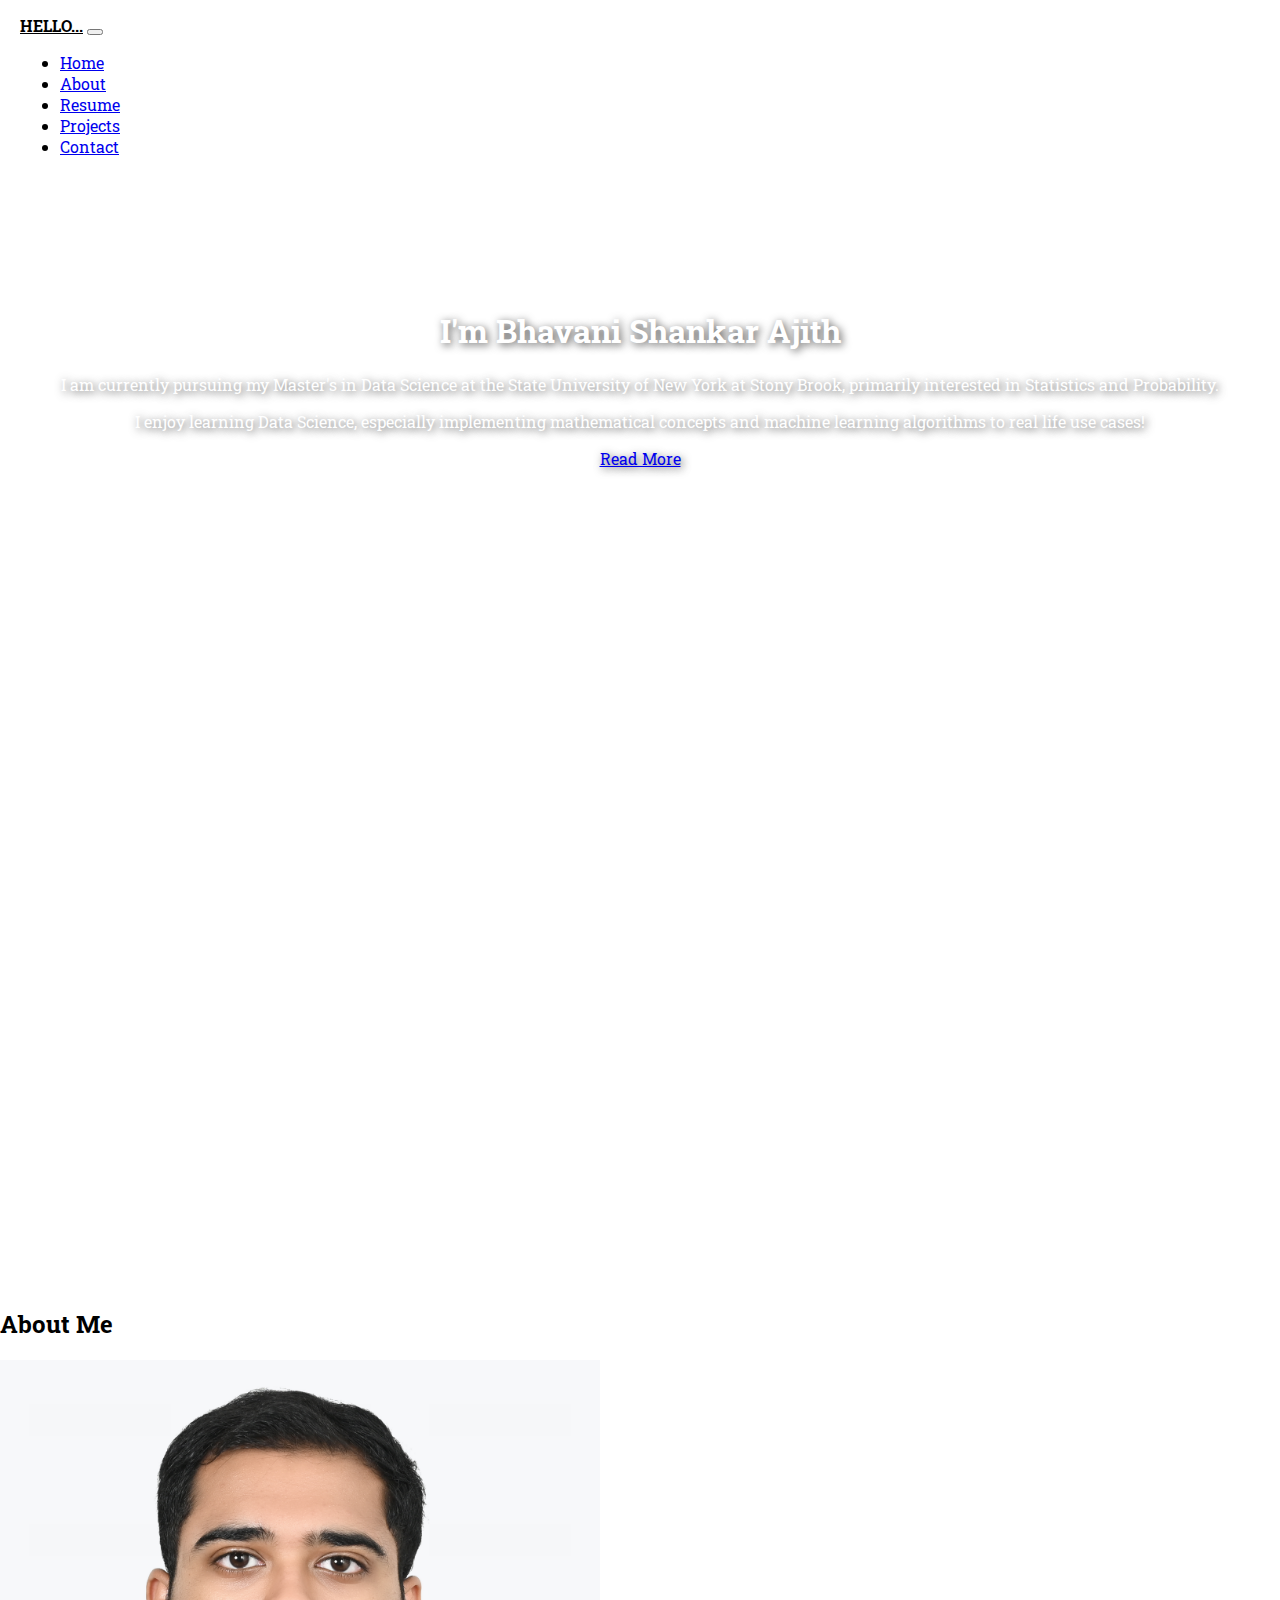
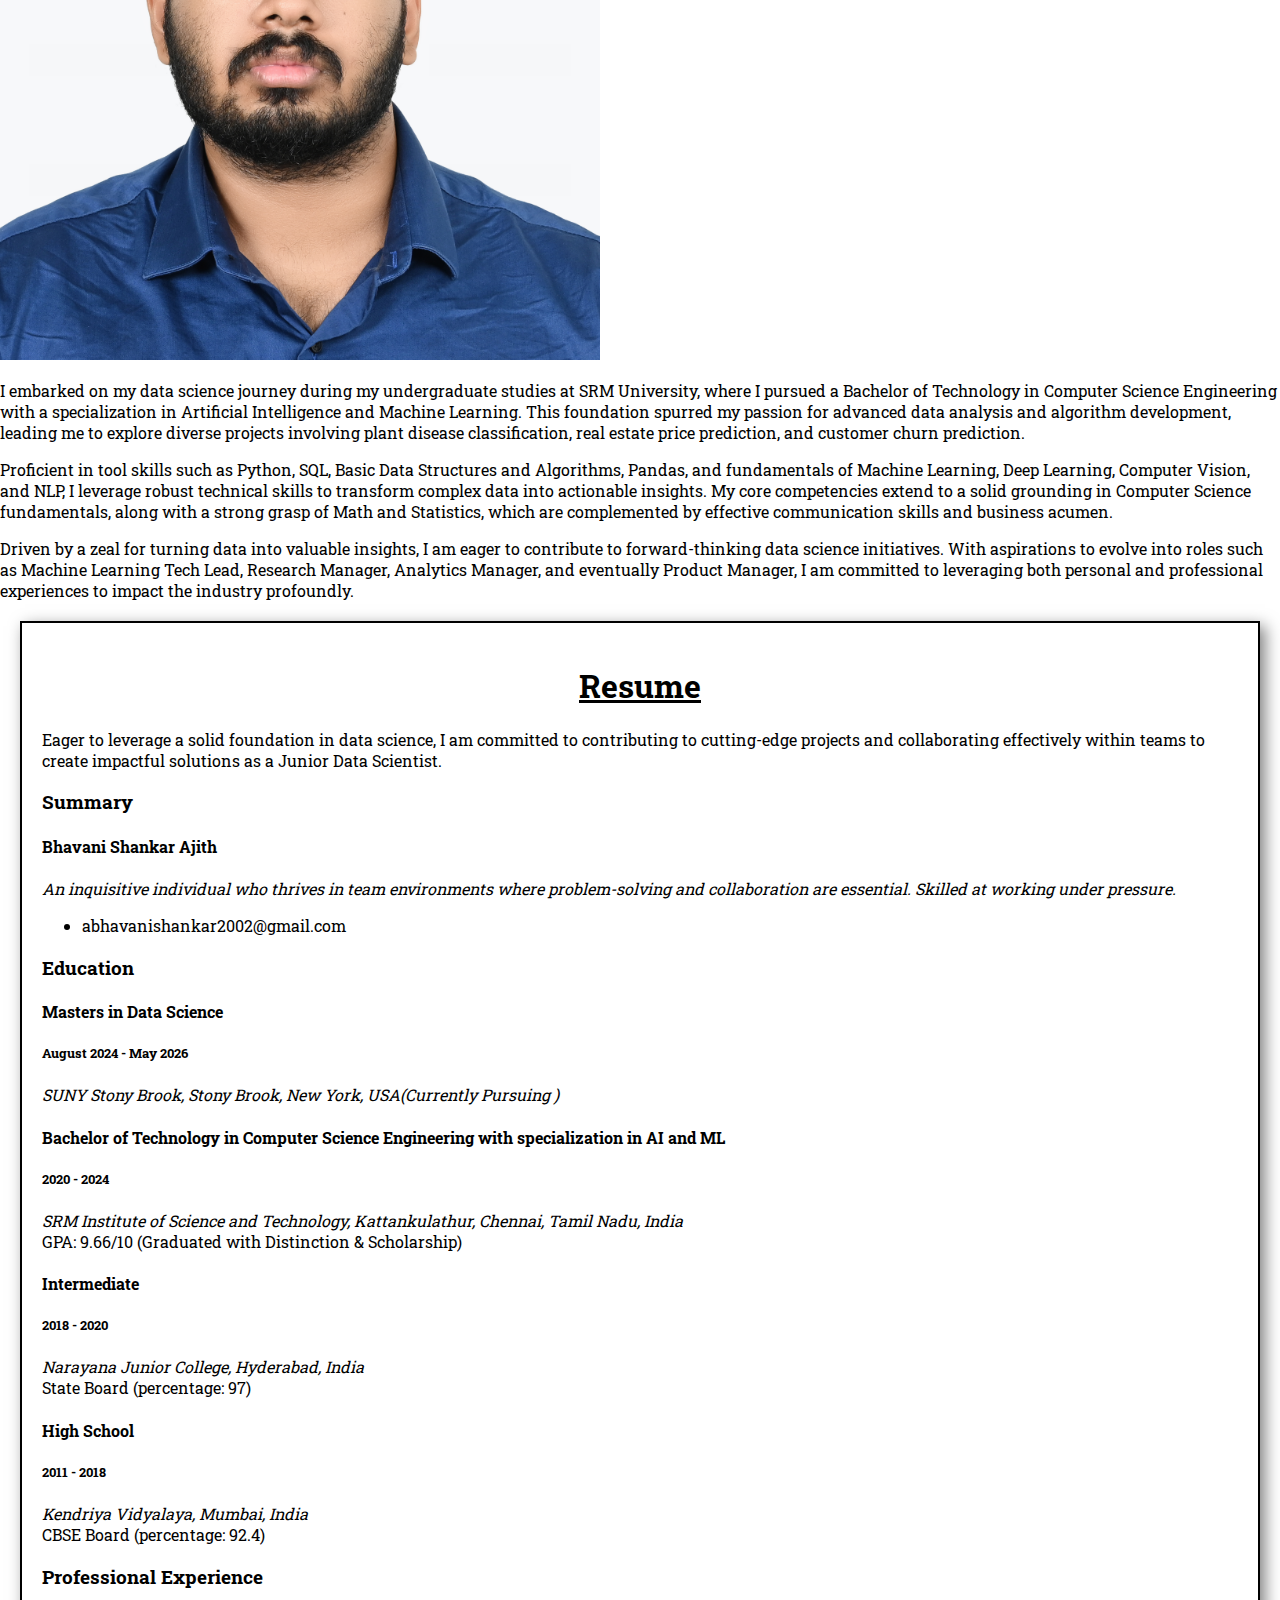
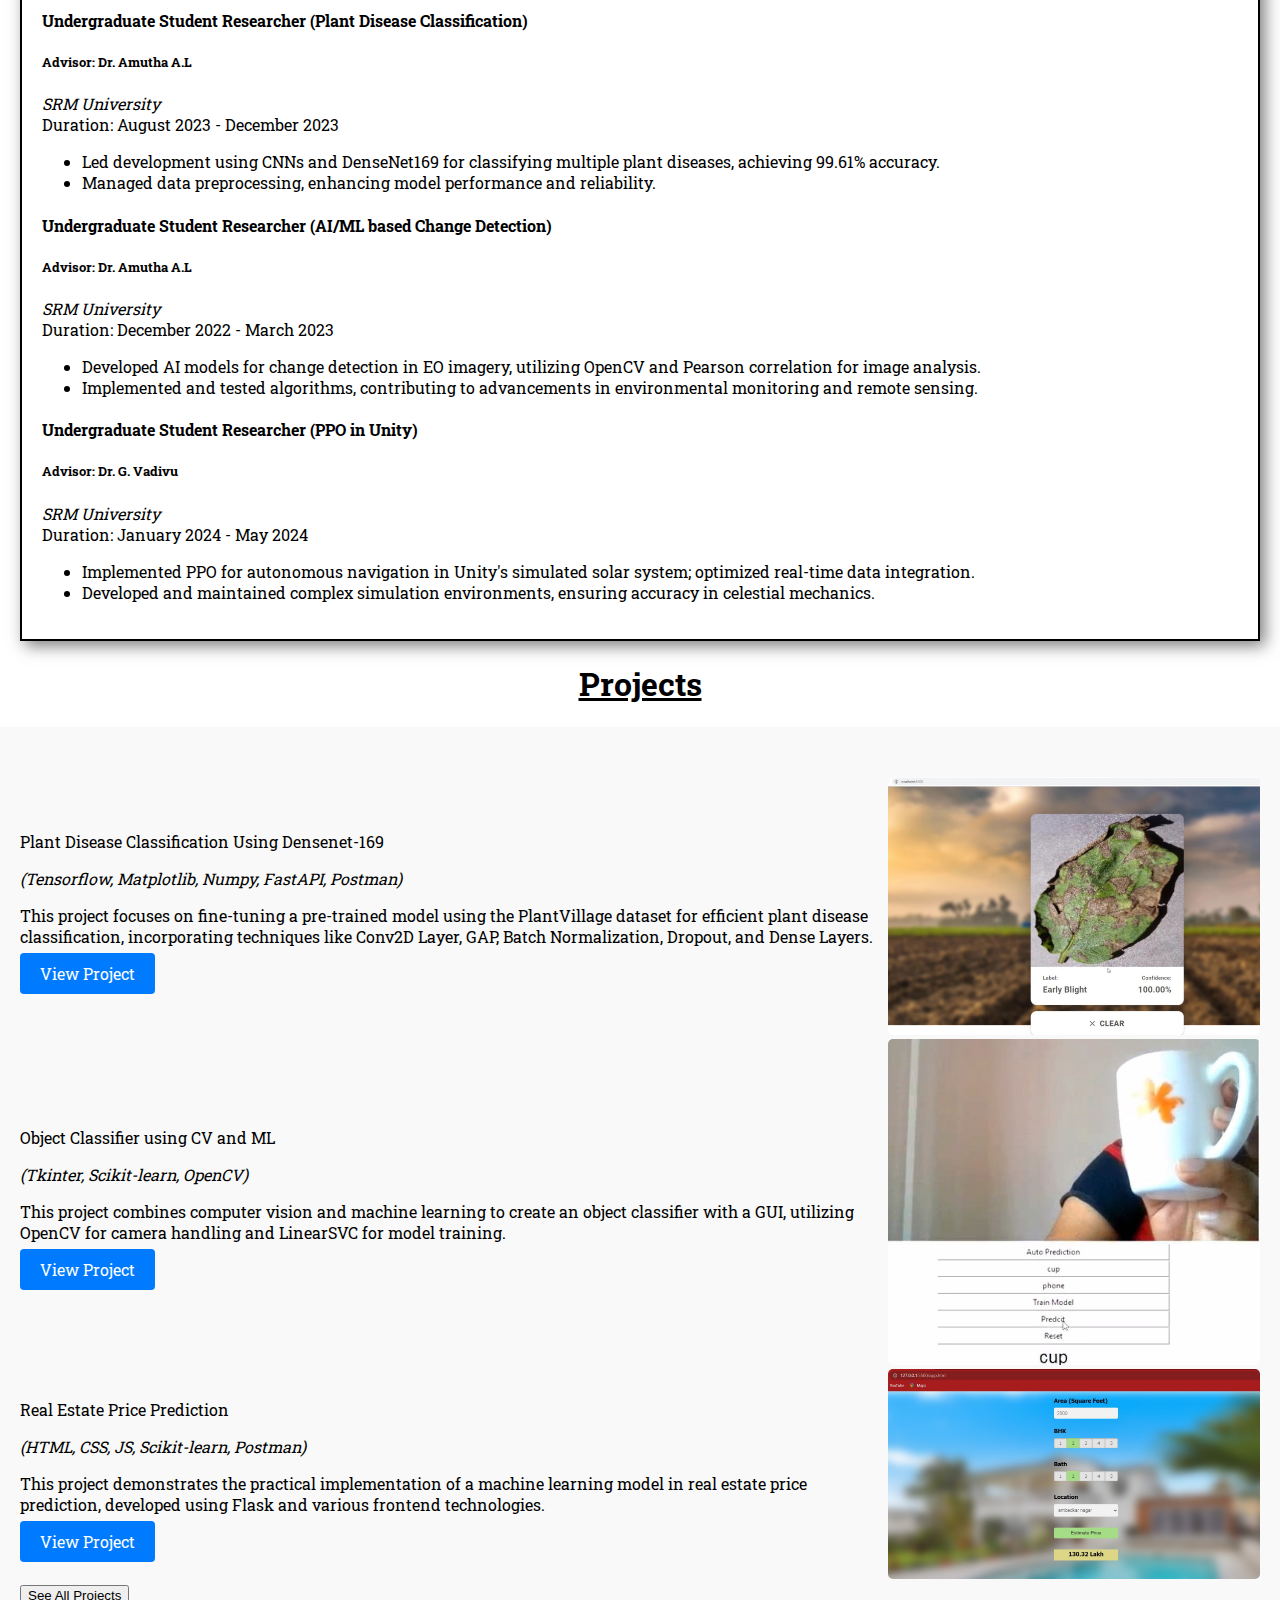
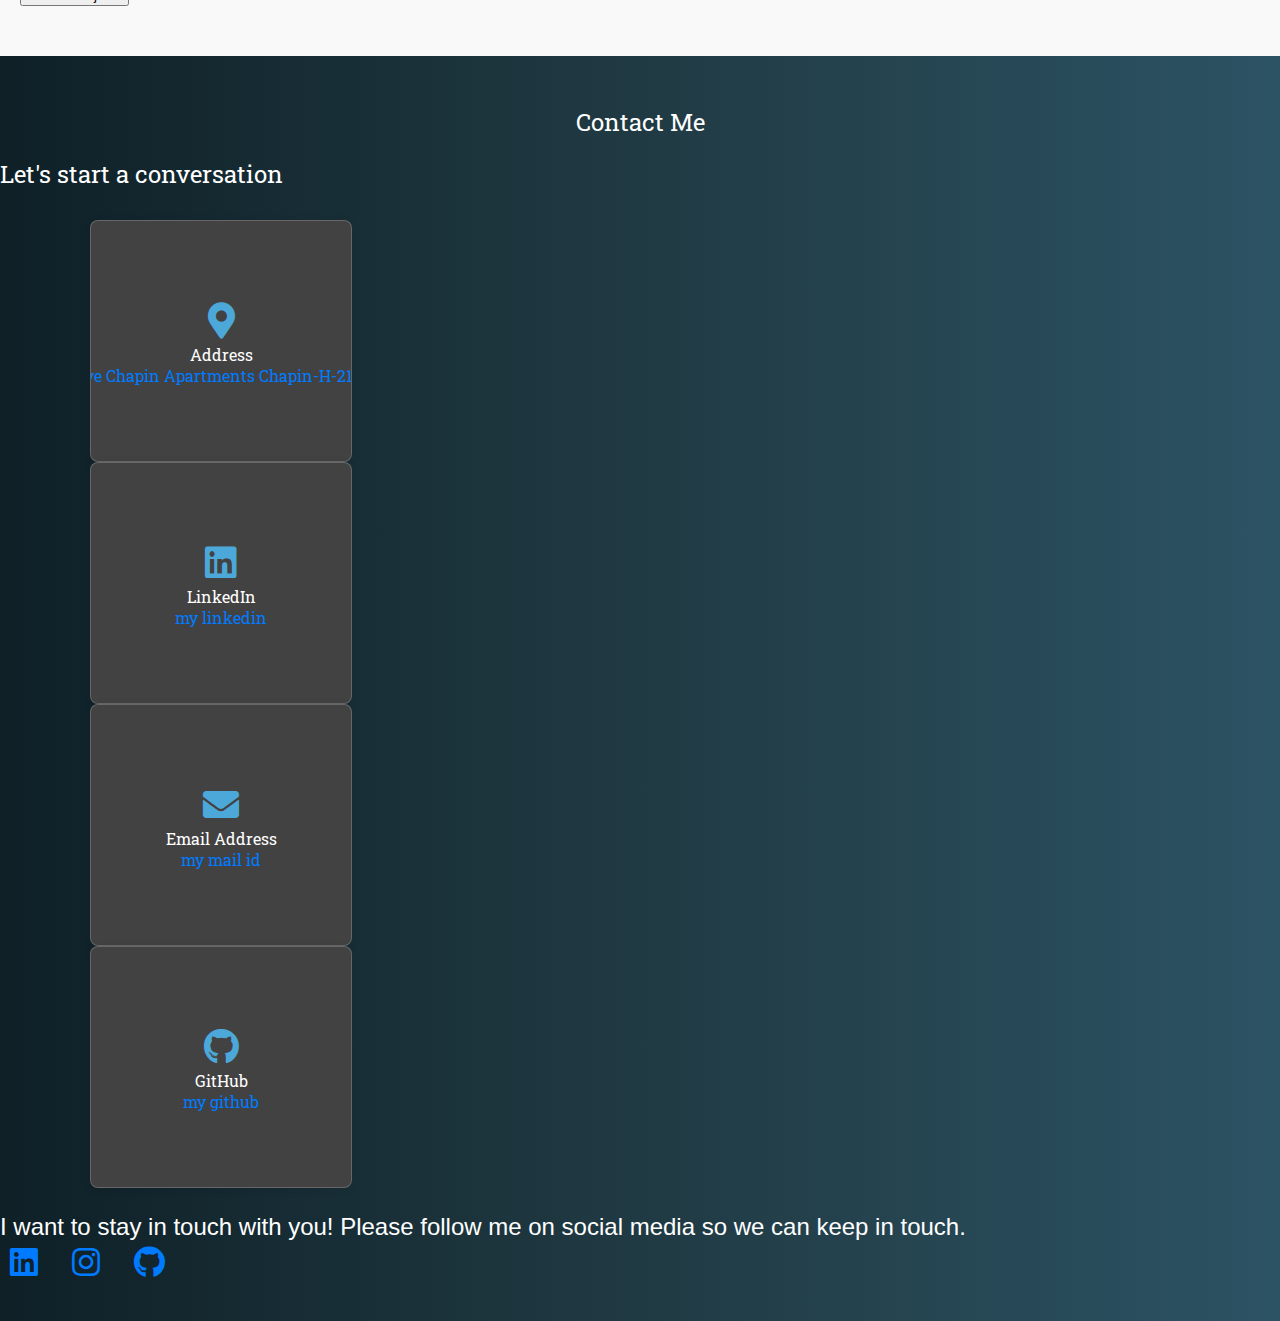
==== commit 9e6ff8e9: "Update index.html" ====
--- a/index.html
+++ b/index.html
@@ -247,15 +247,17 @@
             </div>
         </div>
     </div>
-    <div class="row card-row-1">
+   <div class="row card-row-1">
         <div class="col-lg-3 col-md-6">
             <div class="card text-center custom-card">
                 <div class="card-body">
                     <div class="card-circle" style="font-size: 36px;">
-                        <i class="fa fa-graduation-cap card-circle-icon" aria-hidden="true"></i>
-                    </div>
-                    <div class="card-heading">Education</div>
-                    <div class="card-para"><a class="card-link" href="https://www.srmist.edu.in/program/b-tech-cse-with-specialization-in-artificial-intelligence-and-machine-learning/">SRM University Kattankulathur</a></div>
+                        <i class="fa fa-map-marker-alt card-circle-icon" aria-hidden="true"></i>
+                    </div>
+                    <div class="card-heading">Address</div>
+                    <div class="card-para">
+                        <a class="card-link" href="https://maps.google.com/?q=700+Health+Sciences+Drive+Chapin+Apartments+Chapin-H-2116A-1+Stony+Brook+11790" target="_blank">700 Health Sciences Drive Chapin Apartments Chapin-H-2116A-1 Stony Brook 11790</a>
+                    </div>
                 </div>
             </div>
         </div>
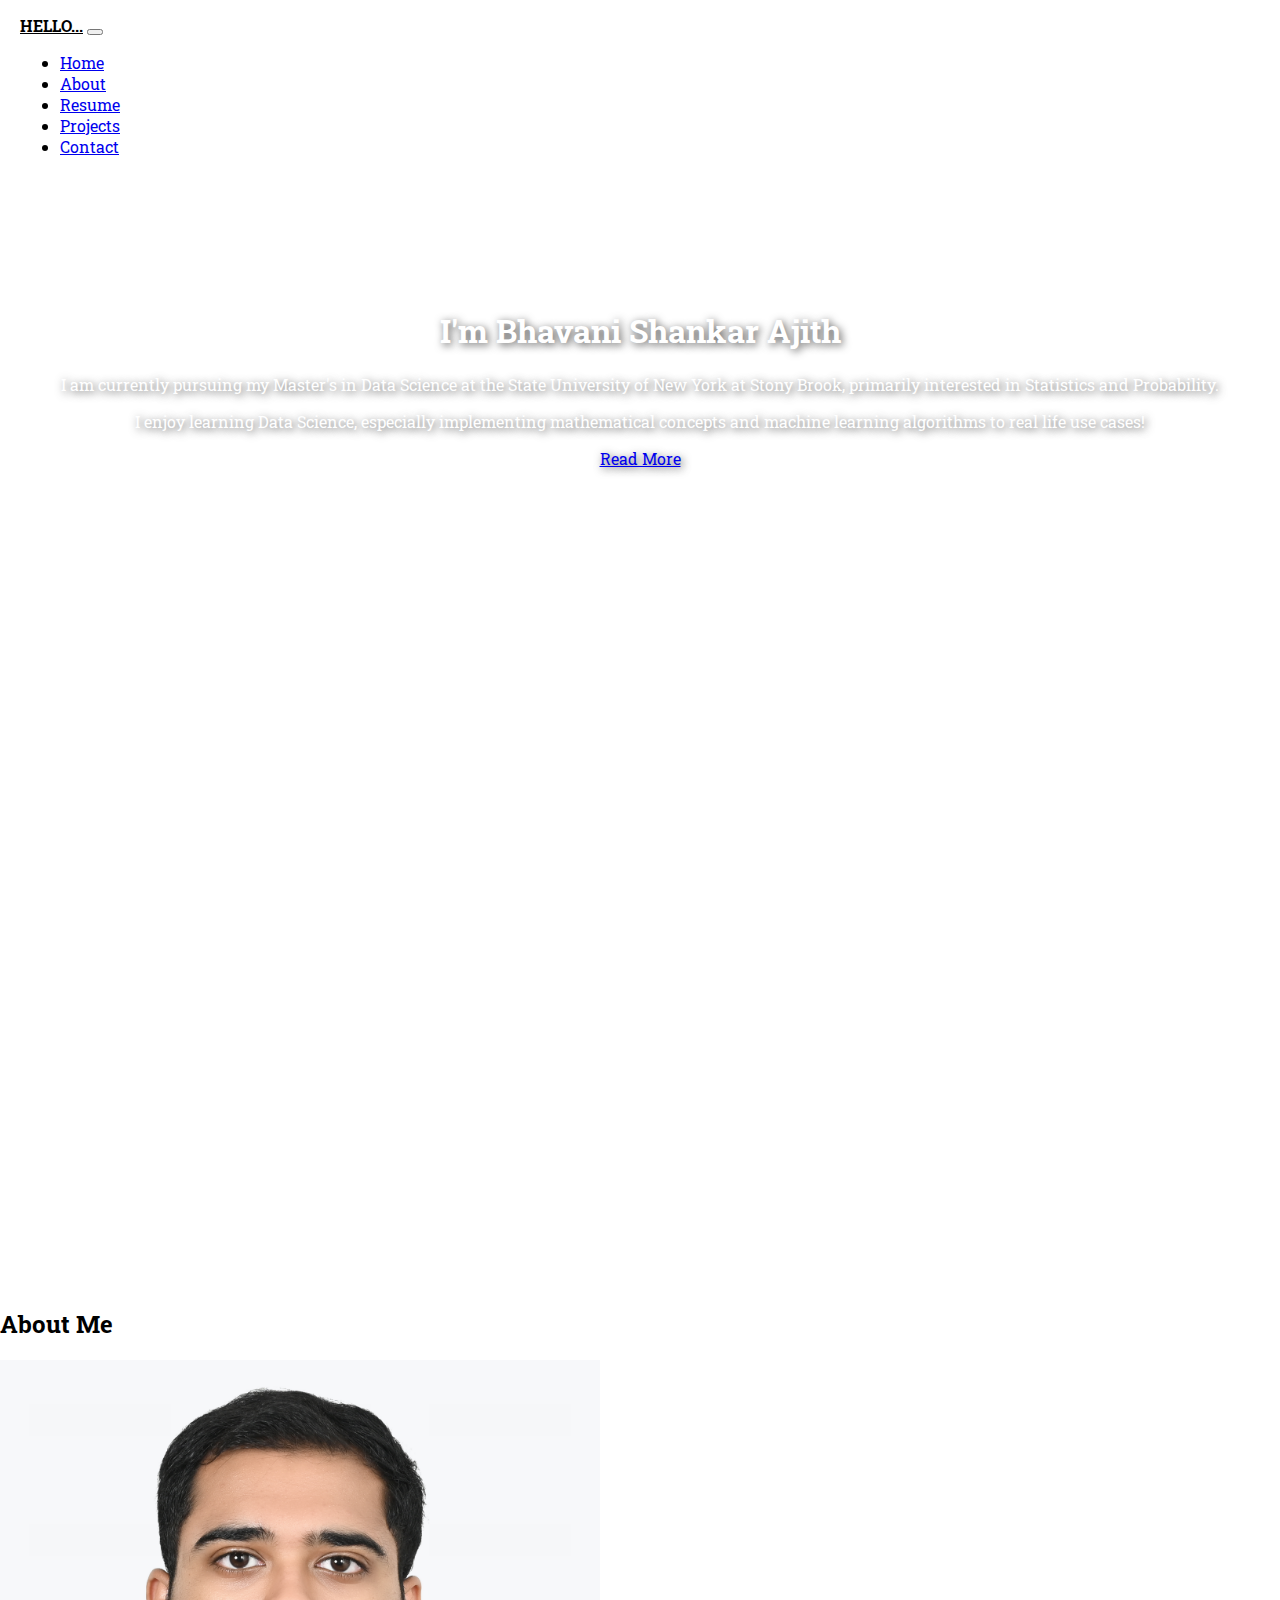
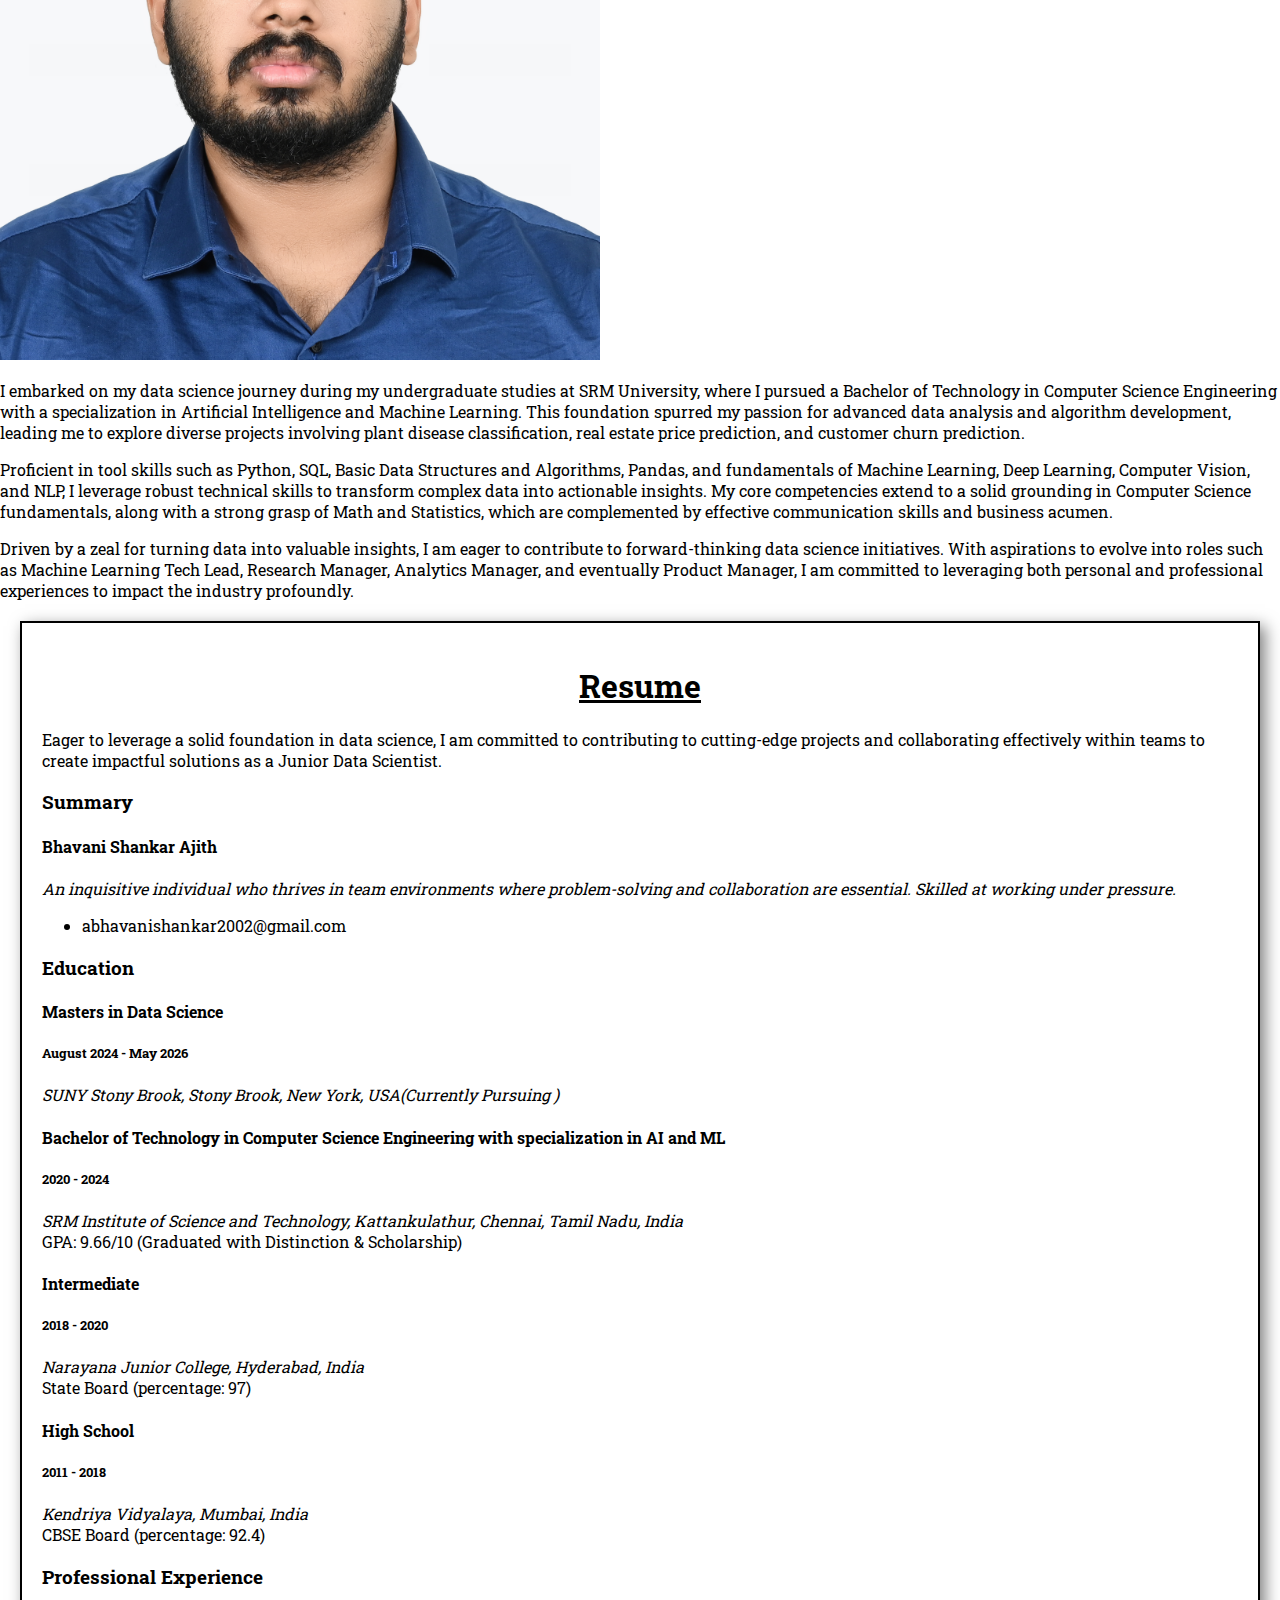
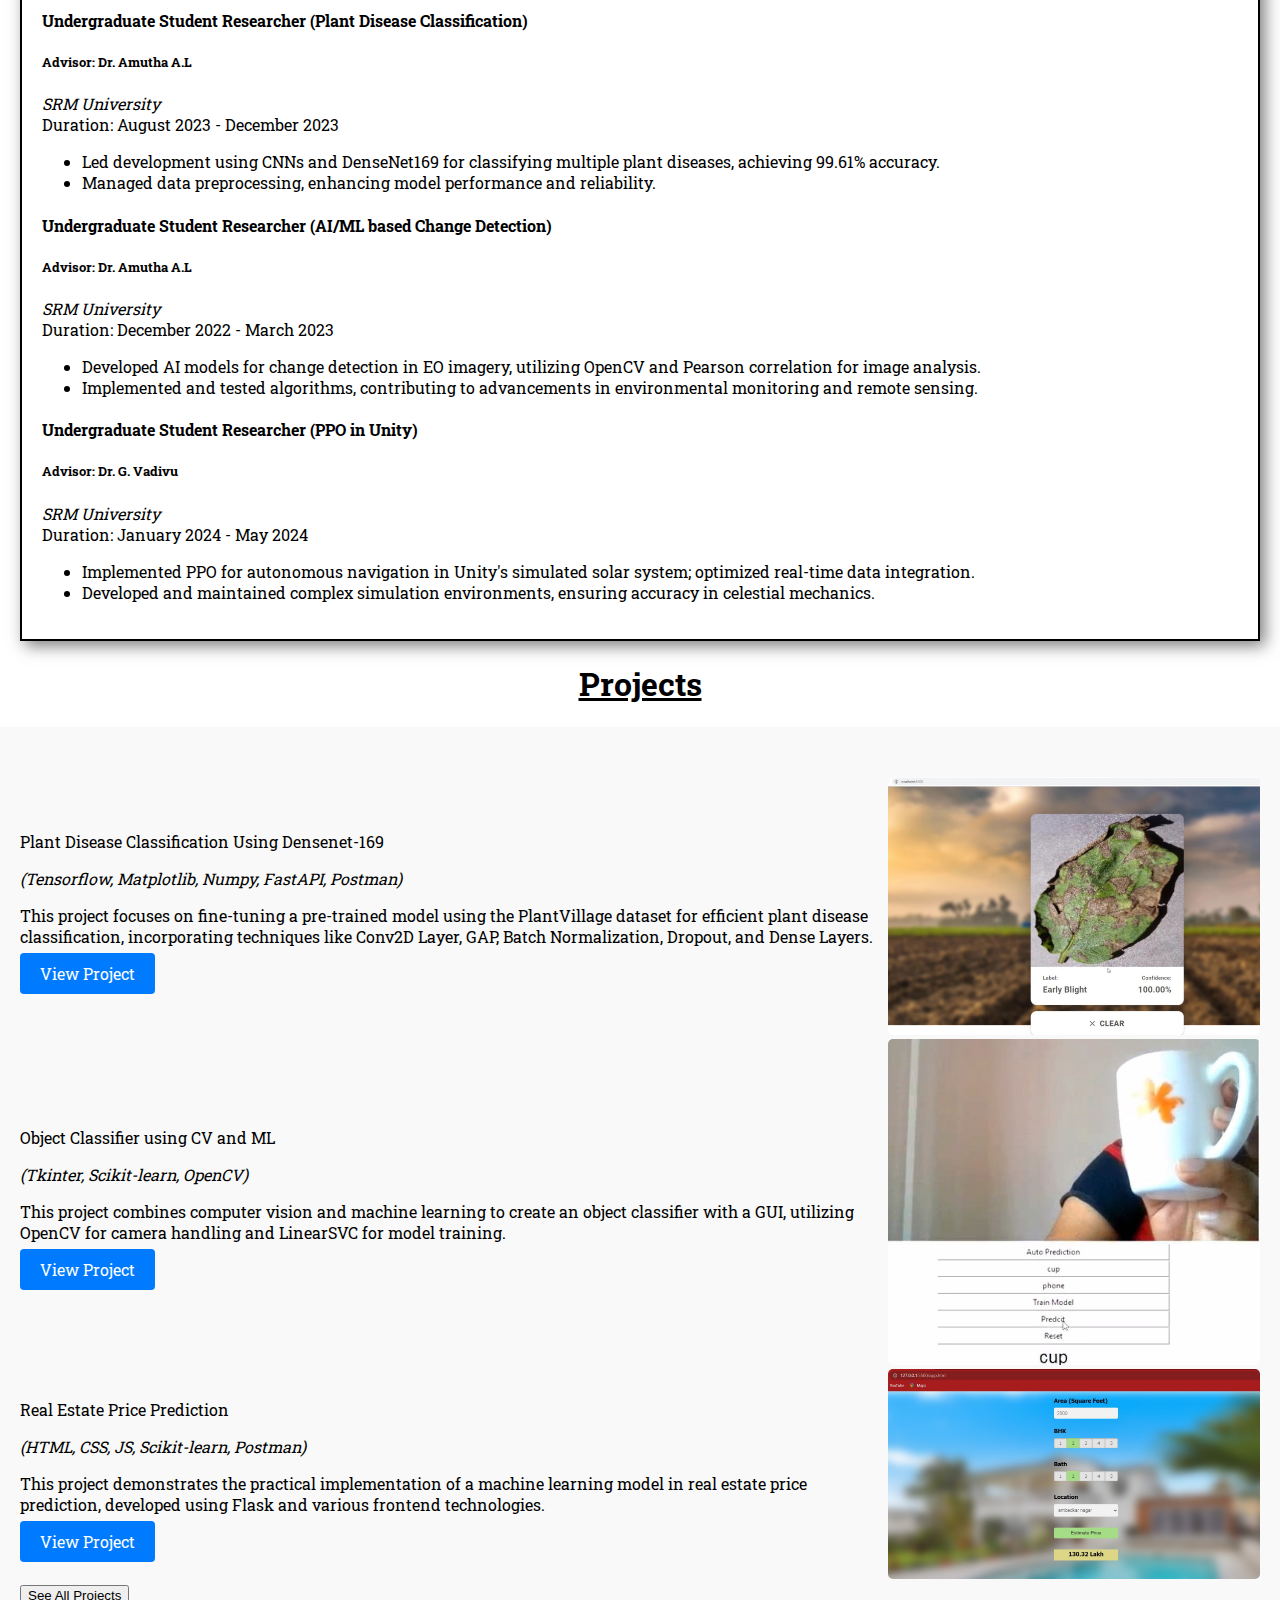
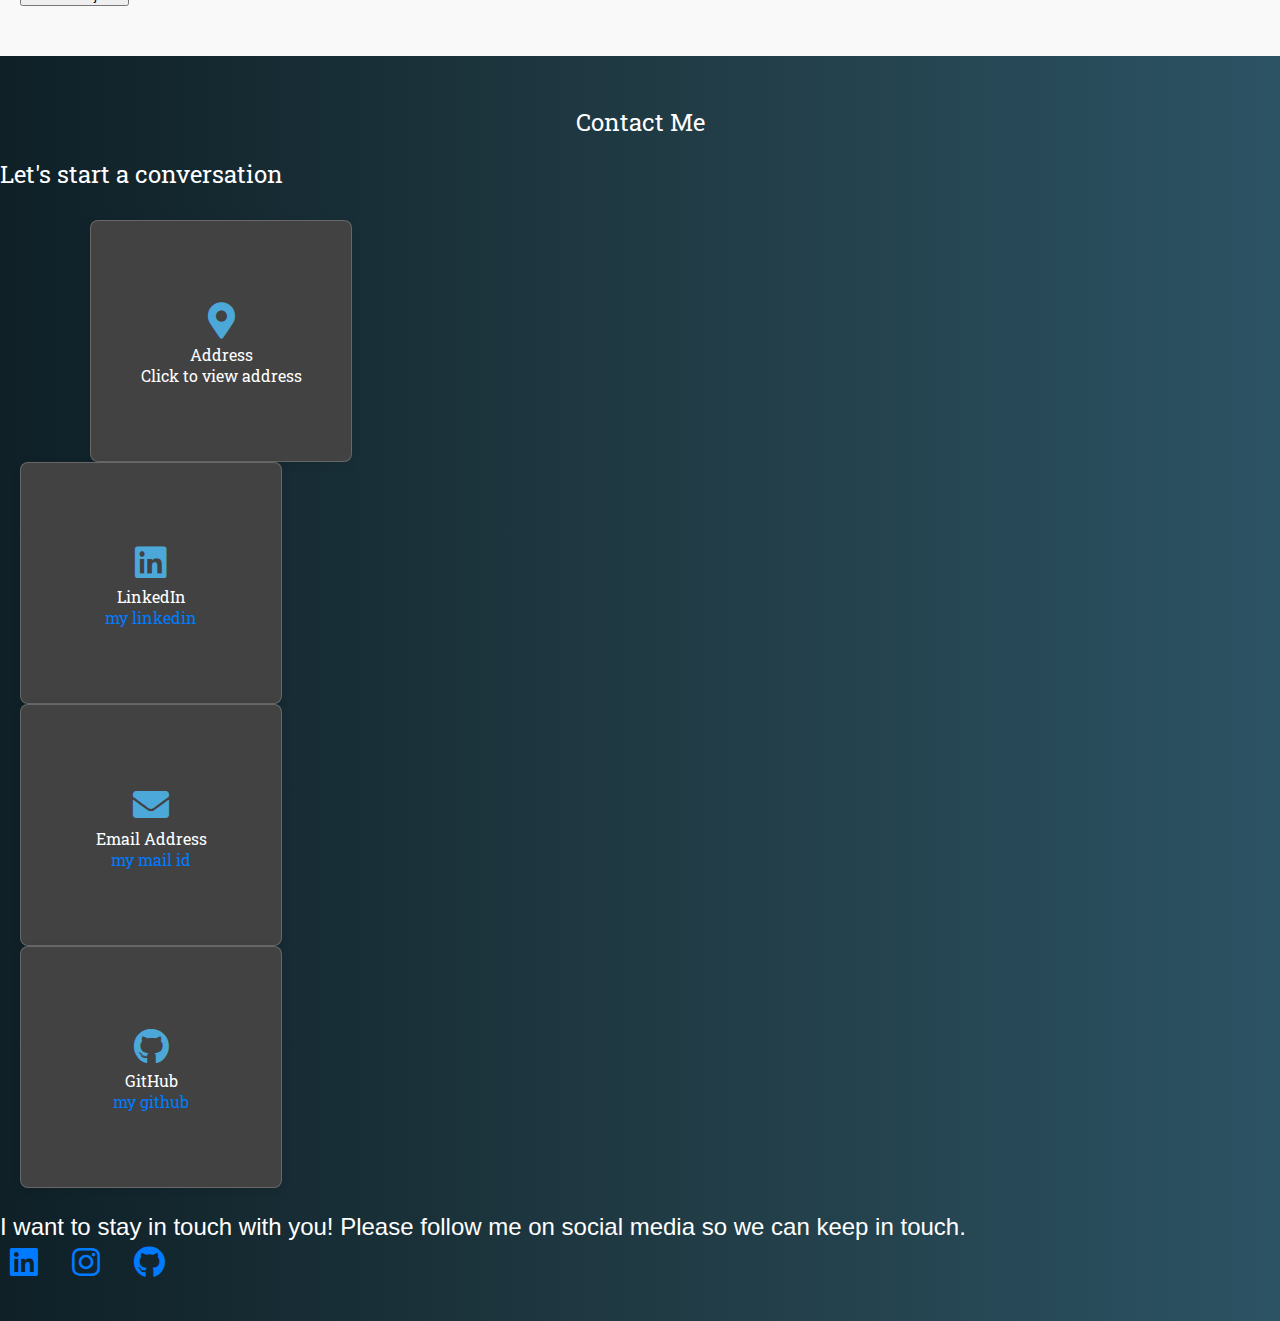
==== commit 1702b731: "Update index.html" ====
--- a/index.html
+++ b/index.html
@@ -247,20 +247,32 @@
             </div>
         </div>
     </div>
-   <div class="row card-row-1">
-        <div class="col-lg-3 col-md-6">
-            <div class="card text-center custom-card">
-                <div class="card-body">
-                    <div class="card-circle" style="font-size: 36px;">
-                        <i class="fa fa-map-marker-alt card-circle-icon" aria-hidden="true"></i>
-                    </div>
-                    <div class="card-heading">Address</div>
-                    <div class="card-para">
-                        <a class="card-link" href="https://maps.google.com/?q=700+Health+Sciences+Drive+Chapin+Apartments+Chapin-H-2116A-1+Stony+Brook+11790" target="_blank">700 Health Sciences Drive Chapin Apartments Chapin-H-2116A-1 Stony Brook 11790</a>
-                    </div>
-                </div>
-            </div>
-        </div>
+<!-- Include jQuery for simplicity (Optional, you can use pure JS as well) -->
+<script src="https://ajax.googleapis.com/ajax/libs/jquery/3.5.1/jquery.min.js"></script>
+
+<div class="row card-row-1">
+    <div class="col-lg-3 col-md-6">
+        <div class="card text-center custom-card">
+            <div class="card-body">
+                <div class="card-circle" style="font-size: 36px;">
+                    <i class="fa fa-map-marker-alt card-circle-icon" aria-hidden="true"></i>
+                </div>
+                <div class="card-heading">Address</div>
+                <div class="card-para" id="address-link" style="cursor: pointer;">Click to view address</div>
+                <div id="full-address" style="display: none;">
+                    700 Health Sciences Drive Chapin Apartments Chapin-H-2116A-1 Stony Brook 11790
+                </div>
+            </div>
+        </div>
+    </div>
+</div>
+
+<script>
+    // Toggle the display of the address on click
+    $("#address-link").click(function() {
+        $("#full-address").toggle();
+    });
+</script>
         <div class="col-lg-3 col-md-6">
             <div class="card text-center custom-card mt-5 mt-md-0">
                 <div class="card-body">
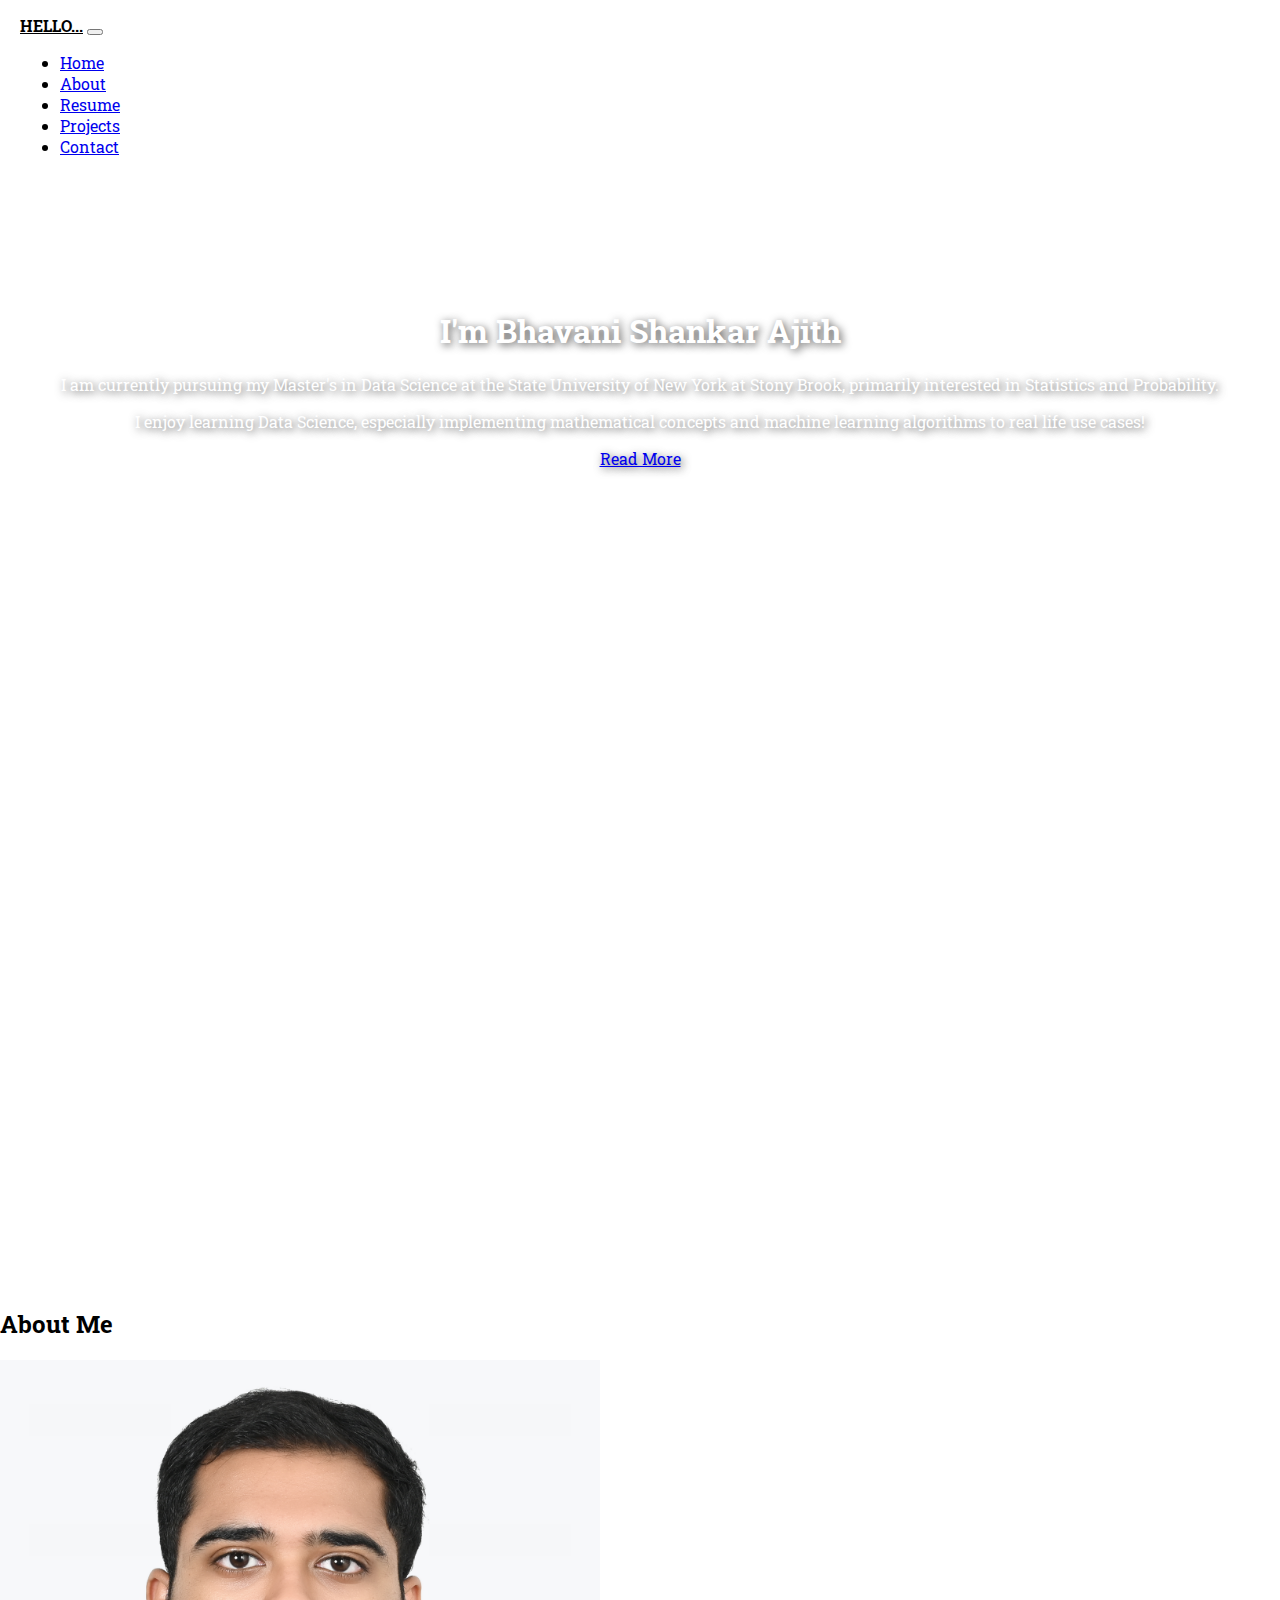
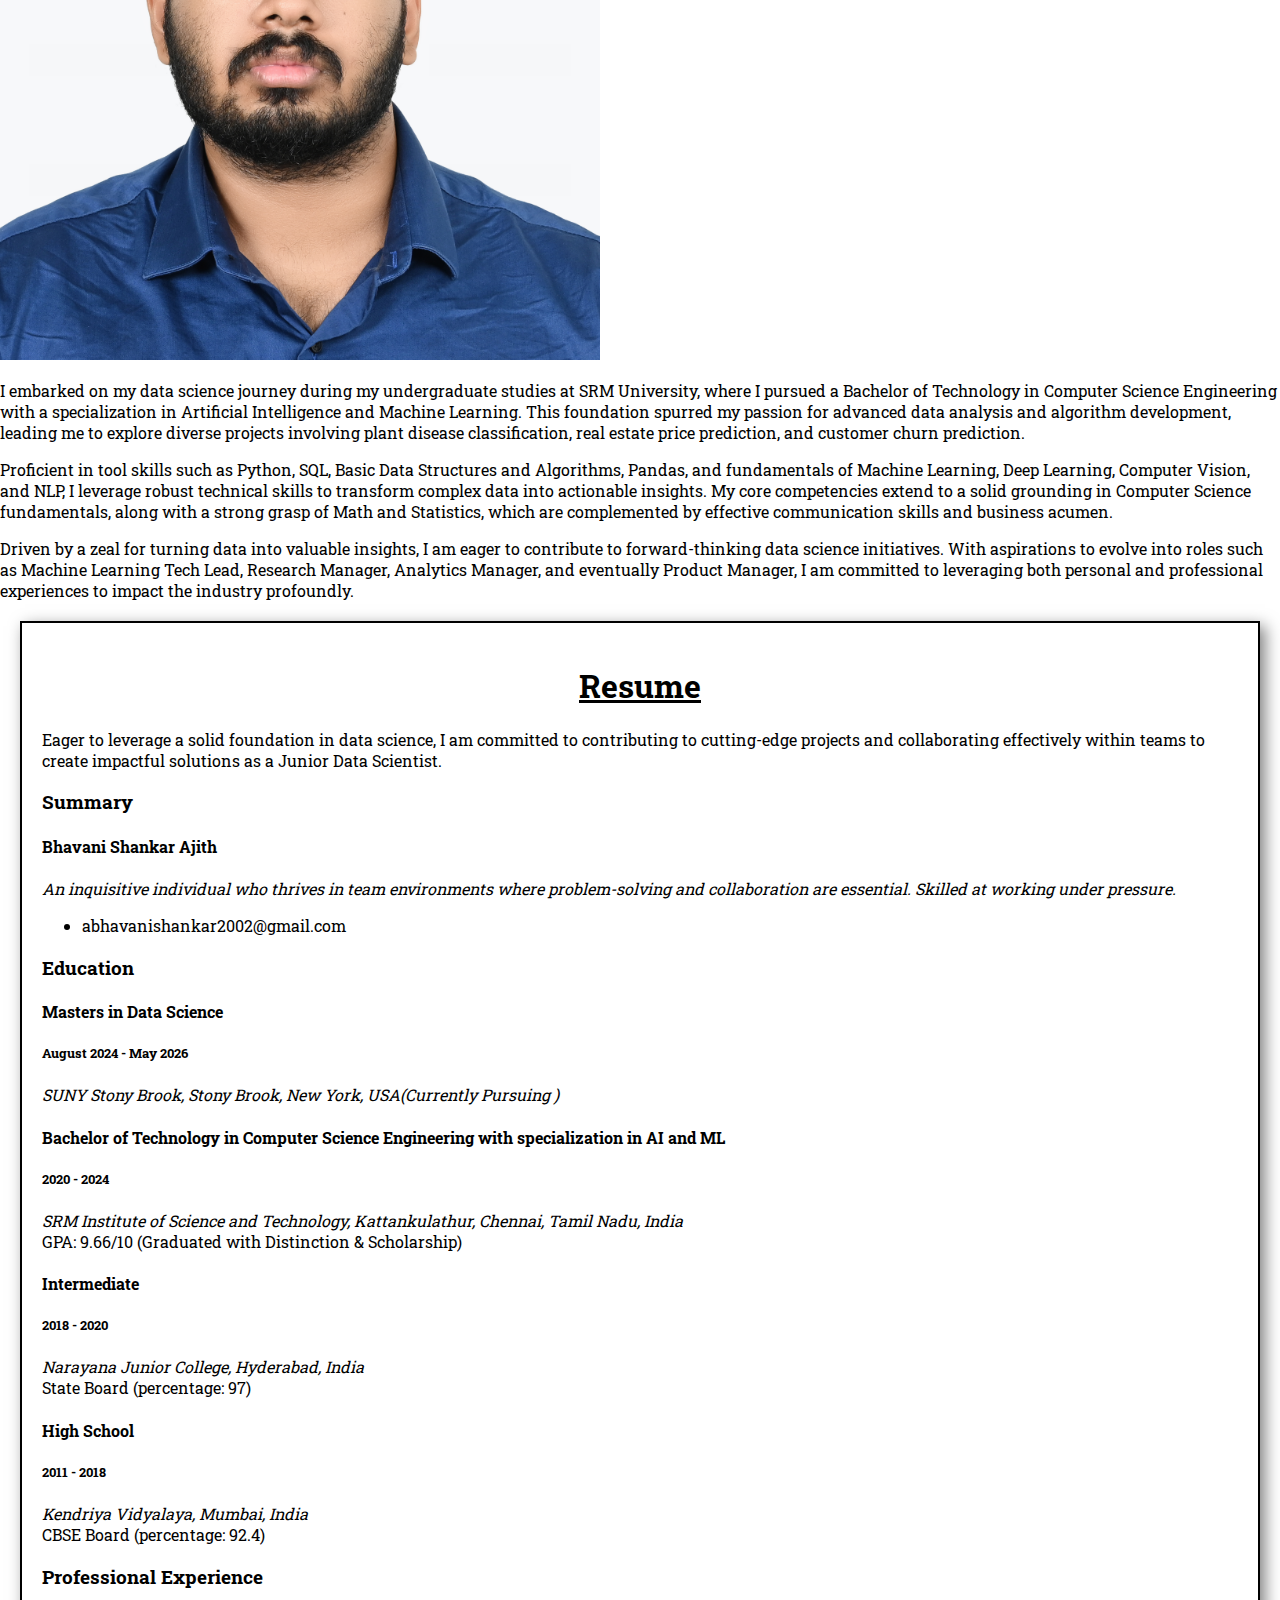
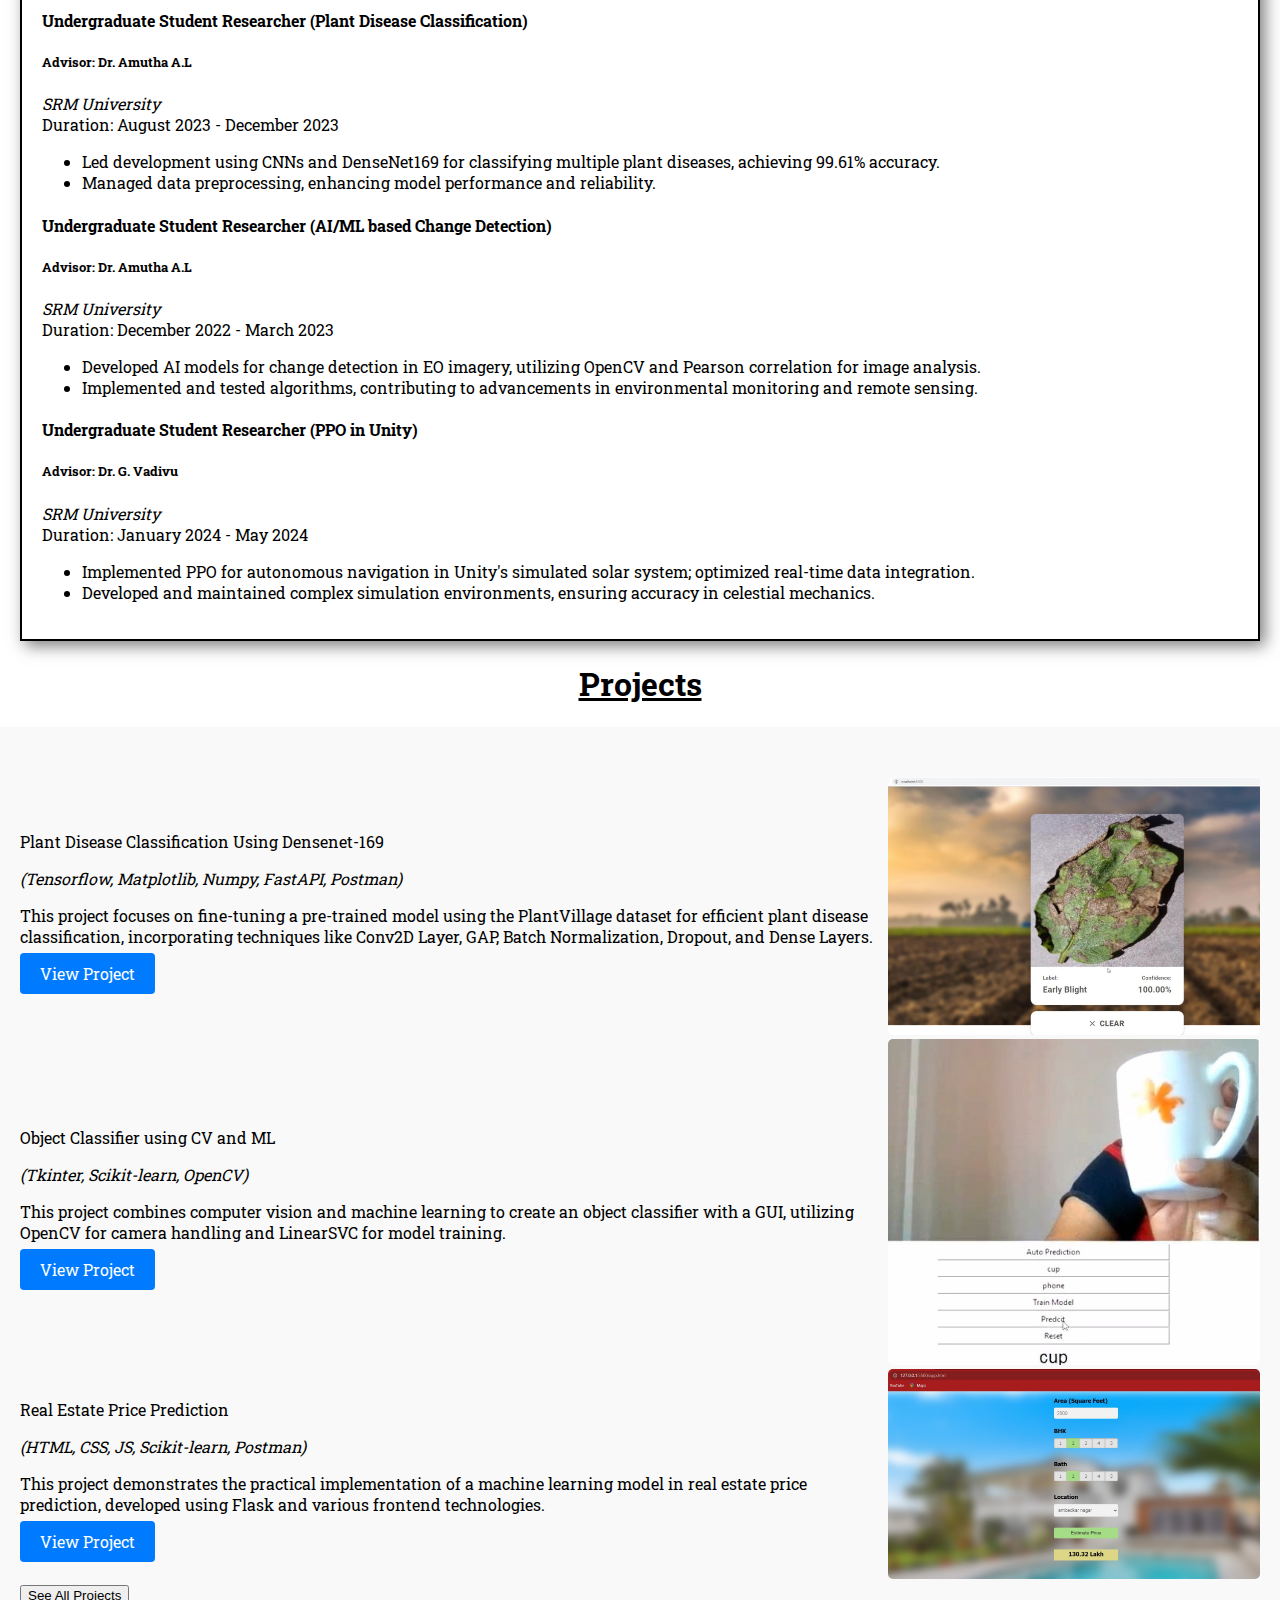
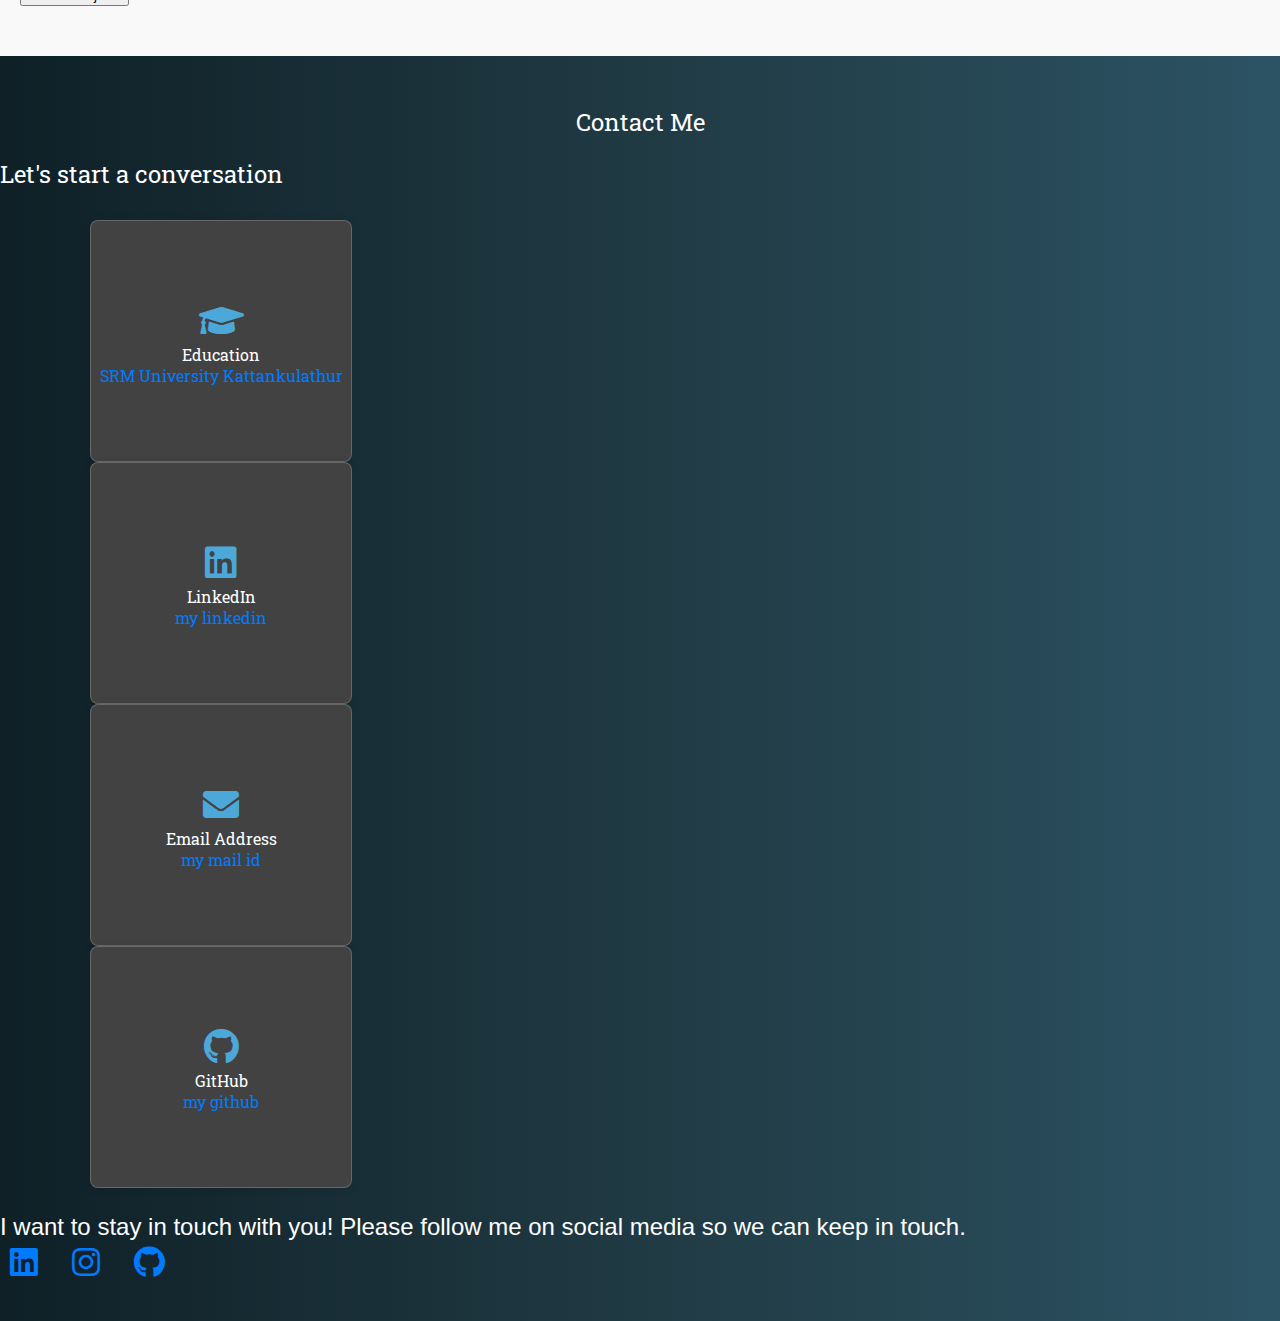
==== commit 0dc0c652: "Update index.html" ====
--- a/index.html
+++ b/index.html
@@ -247,32 +247,18 @@
             </div>
         </div>
     </div>
-<!-- Include jQuery for simplicity (Optional, you can use pure JS as well) -->
-<script src="https://ajax.googleapis.com/ajax/libs/jquery/3.5.1/jquery.min.js"></script>
-
-<div class="row card-row-1">
-    <div class="col-lg-3 col-md-6">
-        <div class="card text-center custom-card">
-            <div class="card-body">
-                <div class="card-circle" style="font-size: 36px;">
-                    <i class="fa fa-map-marker-alt card-circle-icon" aria-hidden="true"></i>
-                </div>
-                <div class="card-heading">Address</div>
-                <div class="card-para" id="address-link" style="cursor: pointer;">Click to view address</div>
-                <div id="full-address" style="display: none;">
-                    700 Health Sciences Drive Chapin Apartments Chapin-H-2116A-1 Stony Brook 11790
-                </div>
-            </div>
-        </div>
-    </div>
-</div>
-
-<script>
-    // Toggle the display of the address on click
-    $("#address-link").click(function() {
-        $("#full-address").toggle();
-    });
-</script>
+    <div class="row card-row-1">
+        <div class="col-lg-3 col-md-6">
+            <div class="card text-center custom-card">
+                <div class="card-body">
+                    <div class="card-circle" style="font-size: 36px;">
+                        <i class="fa fa-graduation-cap card-circle-icon" aria-hidden="true"></i>
+                    </div>
+                    <div class="card-heading">Education</div>
+                    <div class="card-para"><a class="card-link" href="https://www.srmist.edu.in/program/b-tech-cse-with-specialization-in-artificial-intelligence-and-machine-learning/">SRM University Kattankulathur</a></div>
+                </div>
+            </div>
+        </div>
         <div class="col-lg-3 col-md-6">
             <div class="card text-center custom-card mt-5 mt-md-0">
                 <div class="card-body">
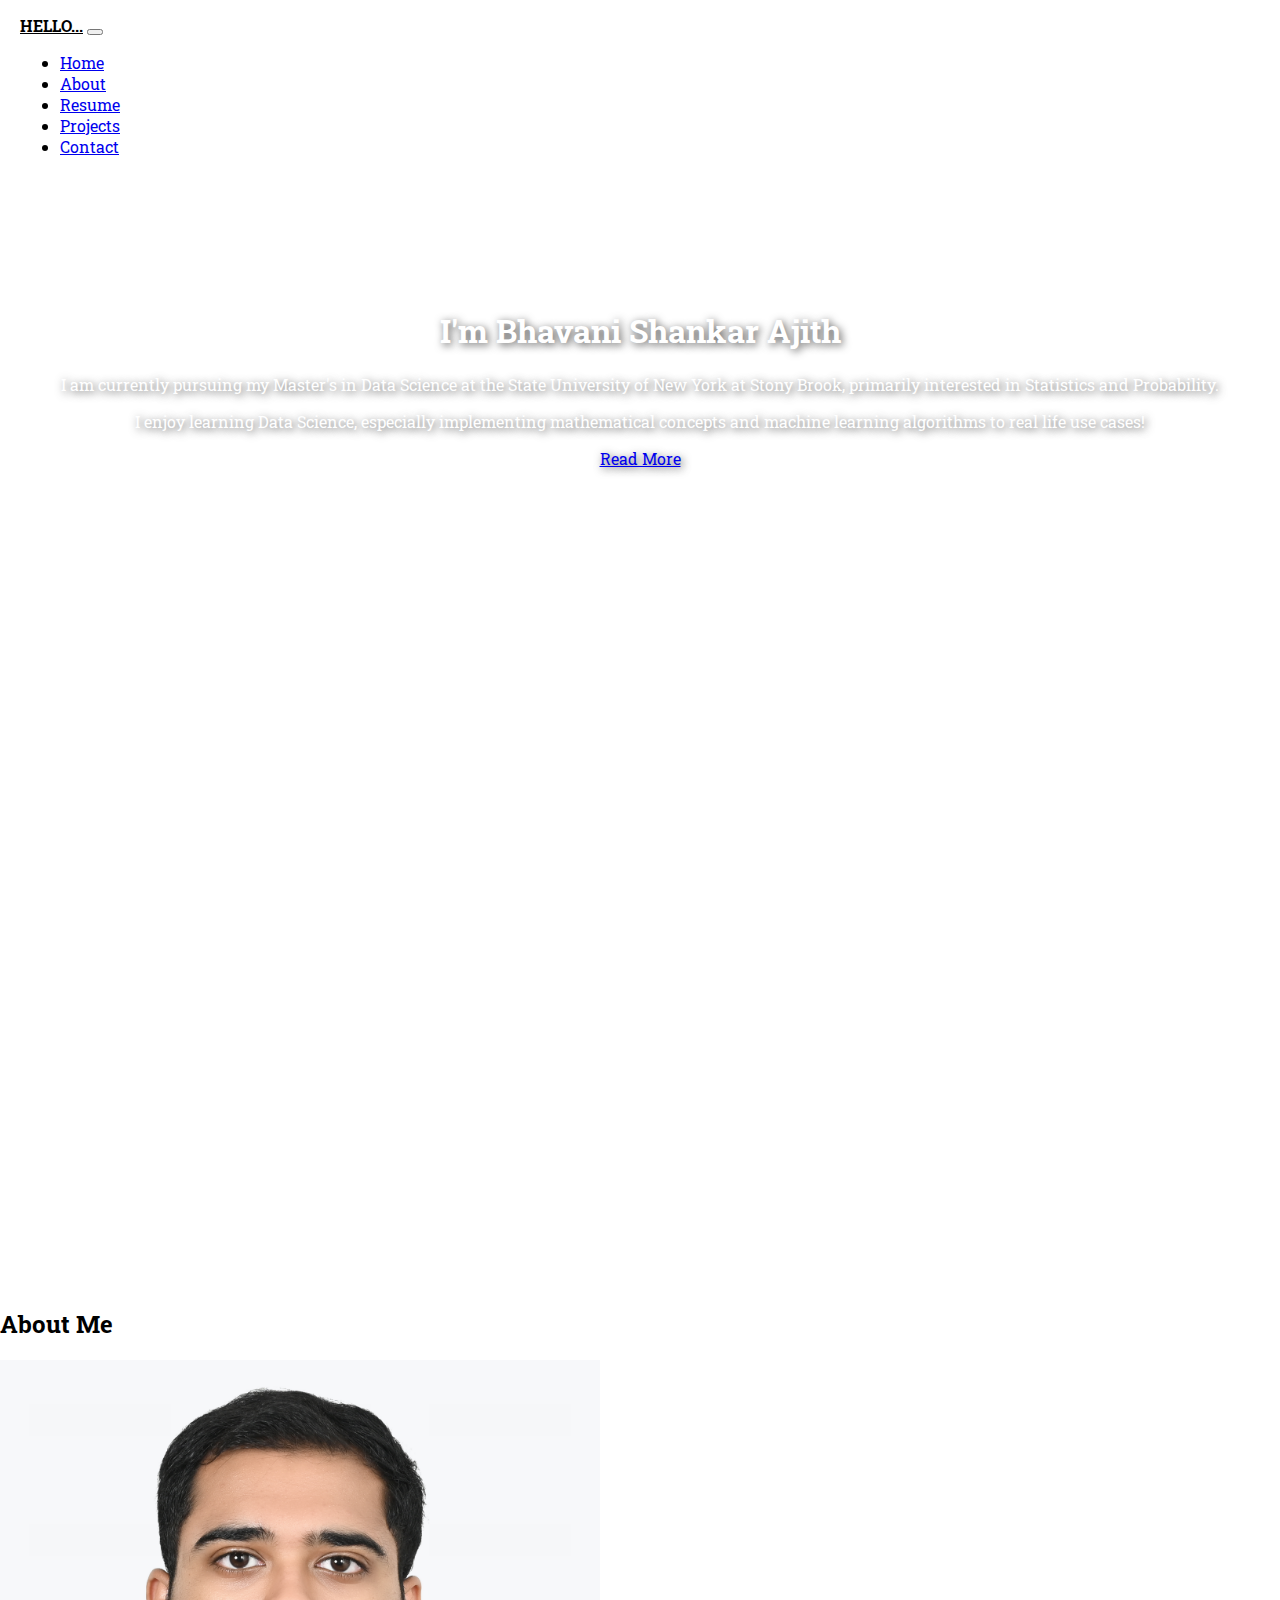
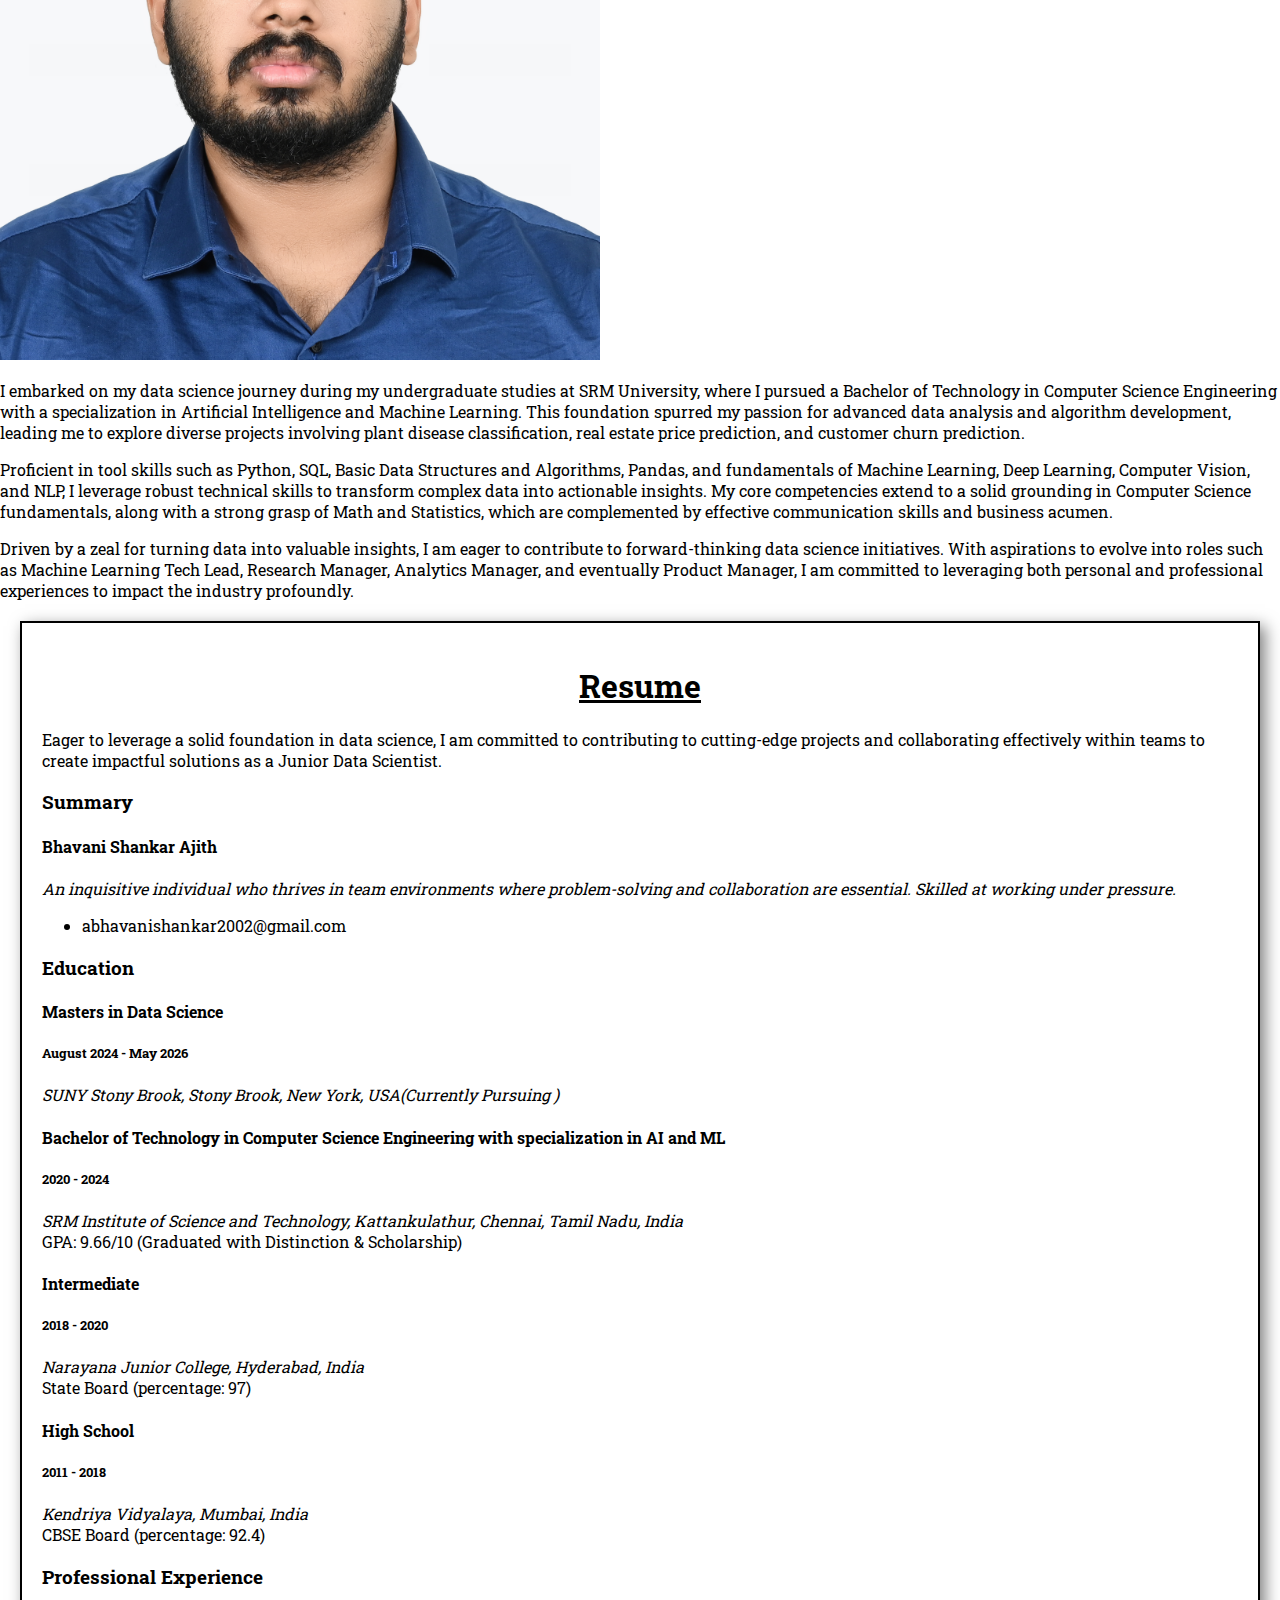
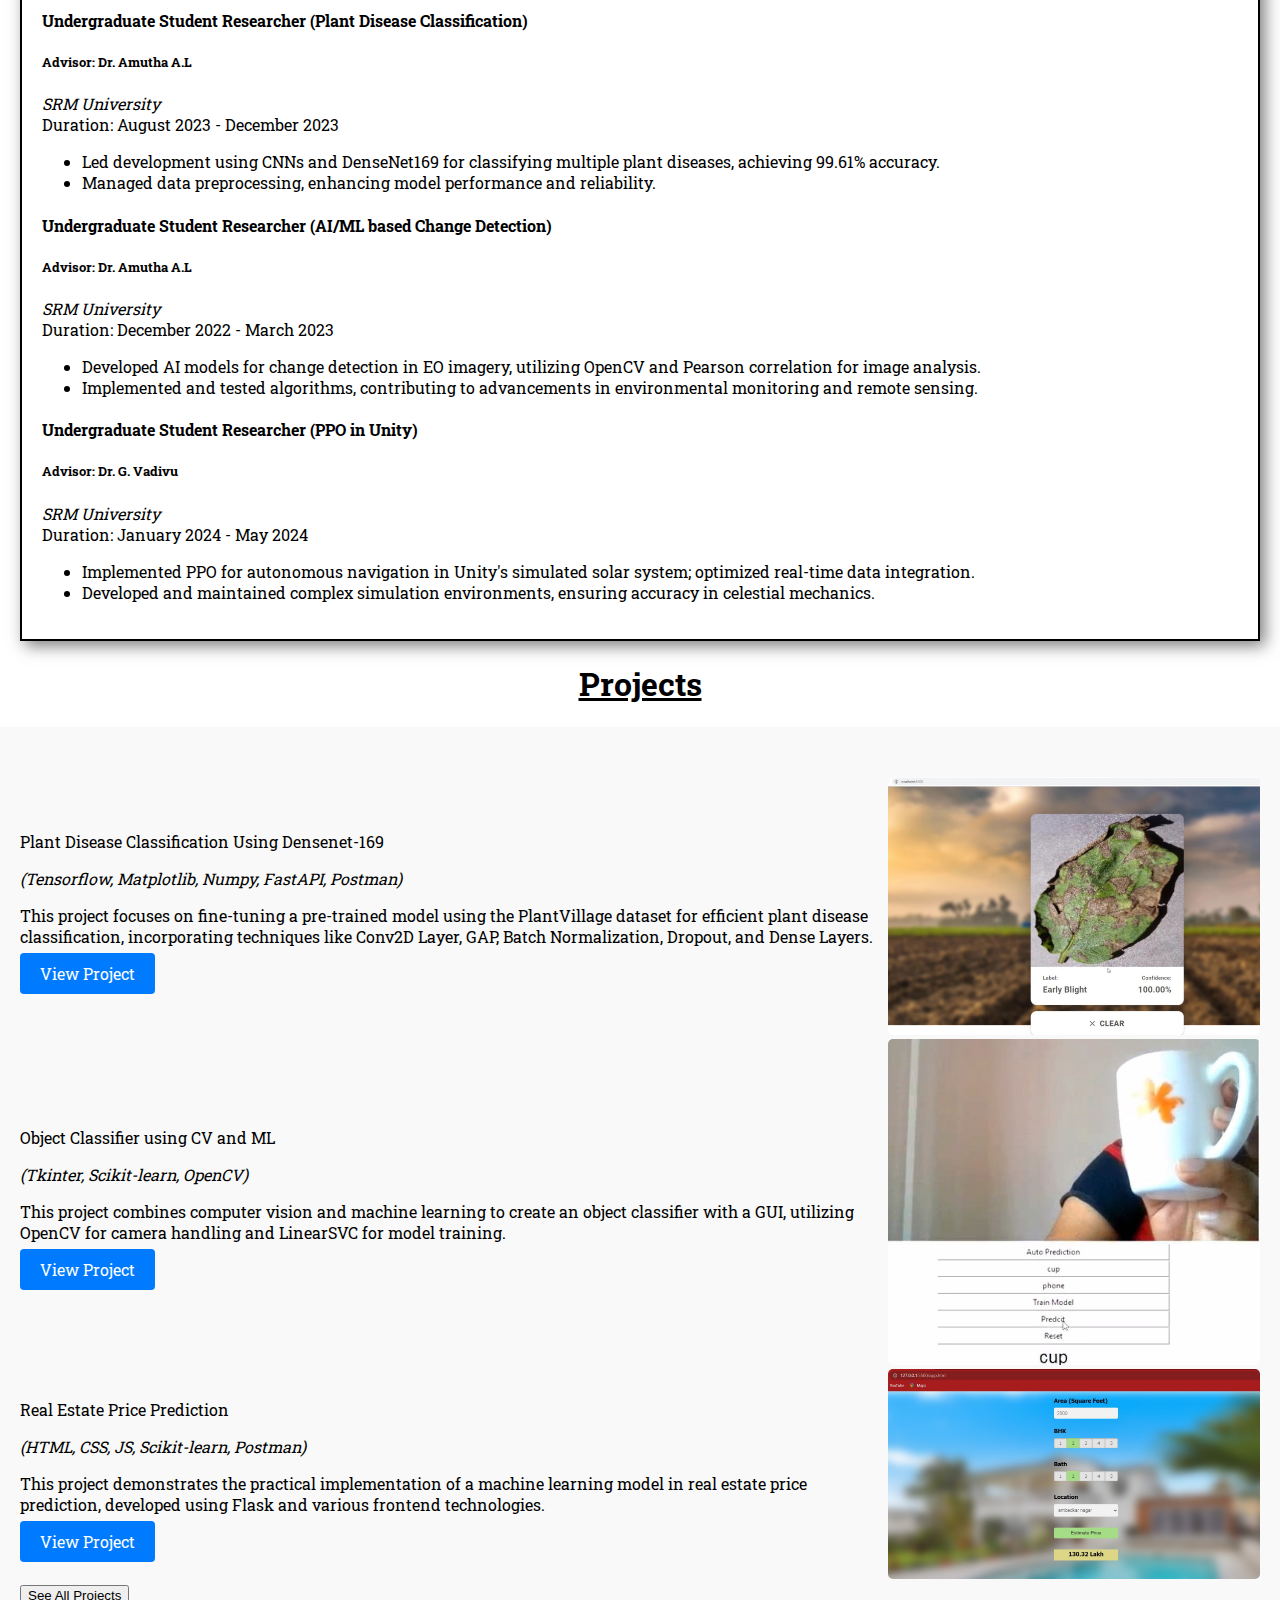
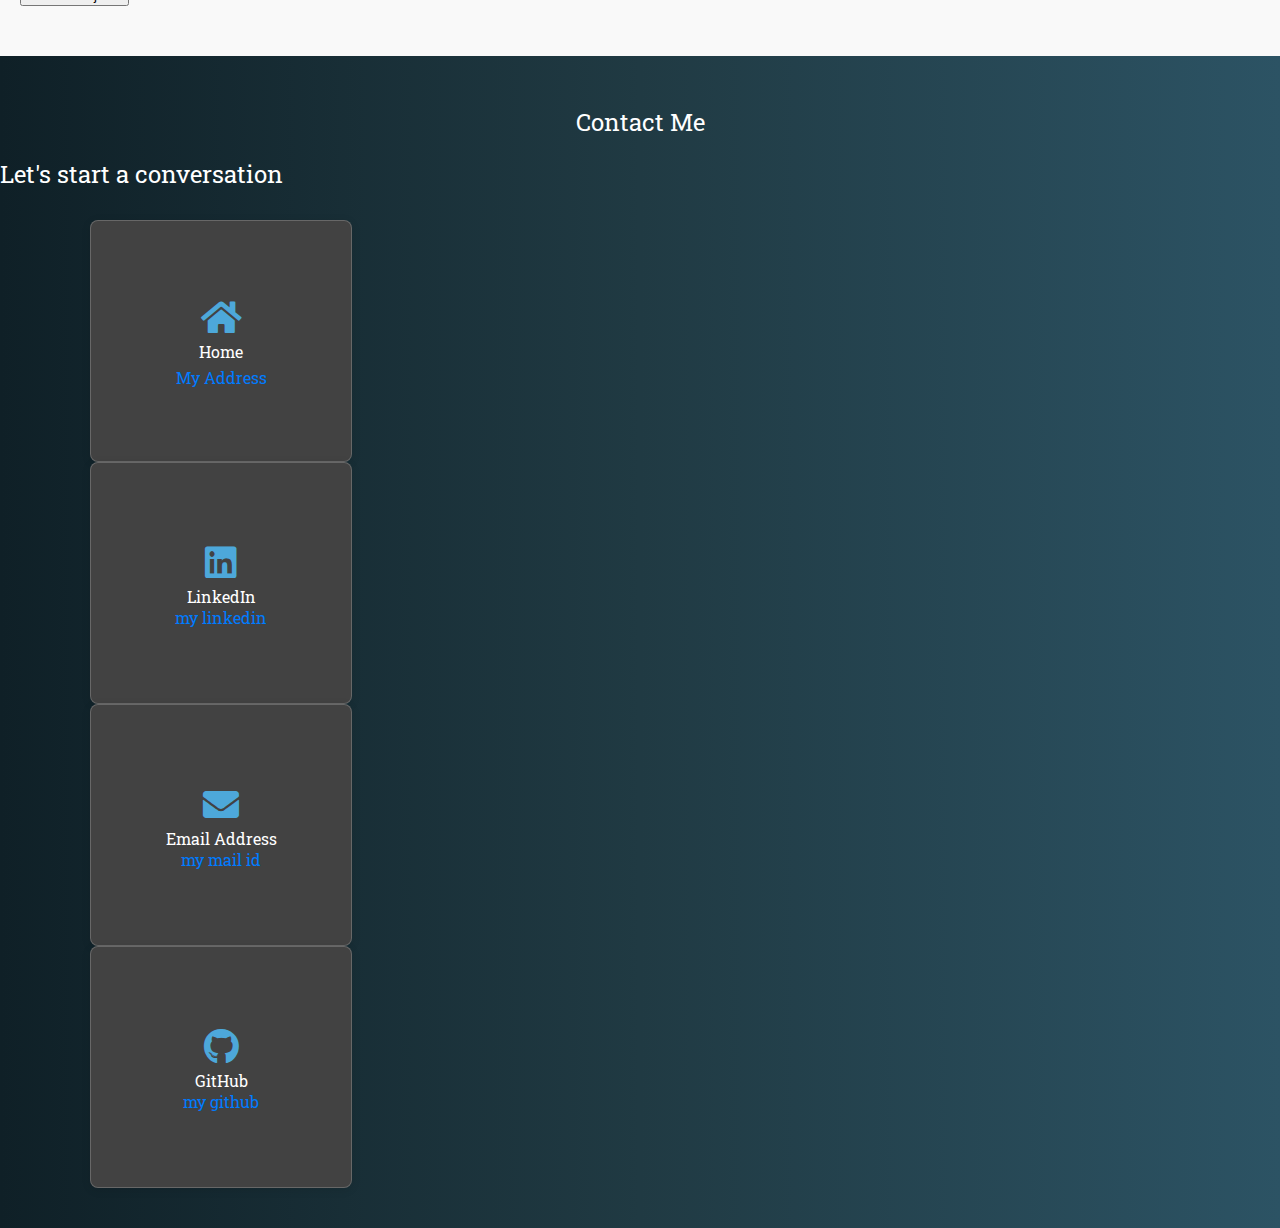
==== commit ff39c15c: "Update index.html" ====
--- a/index.html
+++ b/index.html
@@ -247,18 +247,24 @@
             </div>
         </div>
     </div>
+
     <div class="row card-row-1">
         <div class="col-lg-3 col-md-6">
             <div class="card text-center custom-card">
                 <div class="card-body">
                     <div class="card-circle" style="font-size: 36px;">
-                        <i class="fa fa-graduation-cap card-circle-icon" aria-hidden="true"></i>
-                    </div>
-                    <div class="card-heading">Education</div>
-                    <div class="card-para"><a class="card-link" href="https://www.srmist.edu.in/program/b-tech-cse-with-specialization-in-artificial-intelligence-and-machine-learning/">SRM University Kattankulathur</a></div>
-                </div>
-            </div>
-        </div>
+                        <i class="fa fa-home card-circle-icon" aria-hidden="true"></i>
+                    </div>
+                    <div class="card-para">
+                        <div style="color: white; margin-bottom: 5px;">Home</div>
+                        <a class="card-link" href="#" onclick="toggleAddress(); return false;" style="color: #007bff;">My Address</a>
+                        <div id="full-address" style="display:none; color: white;">
+                            700 Health Sciences Drive Chapin Apartments
+                        </div>
+                    </div>   
+                </div>
+            </div>
+        </div> 
         <div class="col-lg-3 col-md-6">
             <div class="card text-center custom-card mt-5 mt-md-0">
                 <div class="card-body">
@@ -277,7 +283,7 @@
                         <i class="fa fa-envelope card-circle-icon" aria-hidden="true"></i>
                     </div>
                     <div class="card-heading">Email Address</div>
-                    <div class="card-para"><a href="https://mail.google.com/mail/?view=cm&fs=1&to=abhavanishankar2002@gmail.com" target="_blank">my mail id</a></div>
+                    <div class="card-para"><a href="mailto:abhavanishankar2002@gmail.com">my mail id</a></div>
                 </div>
             </div>
         </div>
@@ -293,17 +299,16 @@
             </div>
         </div>
     </div>
-
-    <div class="row section-7-inner mx-auto text-center">
-        <div class="col">
-            <div class="section-7-text">
-                I want to stay in touch with you! Please follow me on social media so we can keep in touch.
-            </div>
-            <div class="section-7-icons">
-                <a href="https://www.linkedin.com/in/abs768/" class="social-icons"><i class="fab fa-linkedin"></i></a>
-                <a href="https://www.instagram.com/a.bhavanishankar2002/" class="social-icons"><i class="fab fa-instagram"></i></a>
-                <a href="https://github.com/abs768" class="social-icons"><i class="fab fa-github"></i></a>
-            </div>
-        </div>
-    </div>
 </section>
+
+<script>
+    function toggleAddress() {
+        var x = document.getElementById("full-address");
+        if (x.style.display === "none") {
+            x.style.display = "block";
+        } else {
+            x.style.display = "none";
+        }
+    }
+</script>
+
